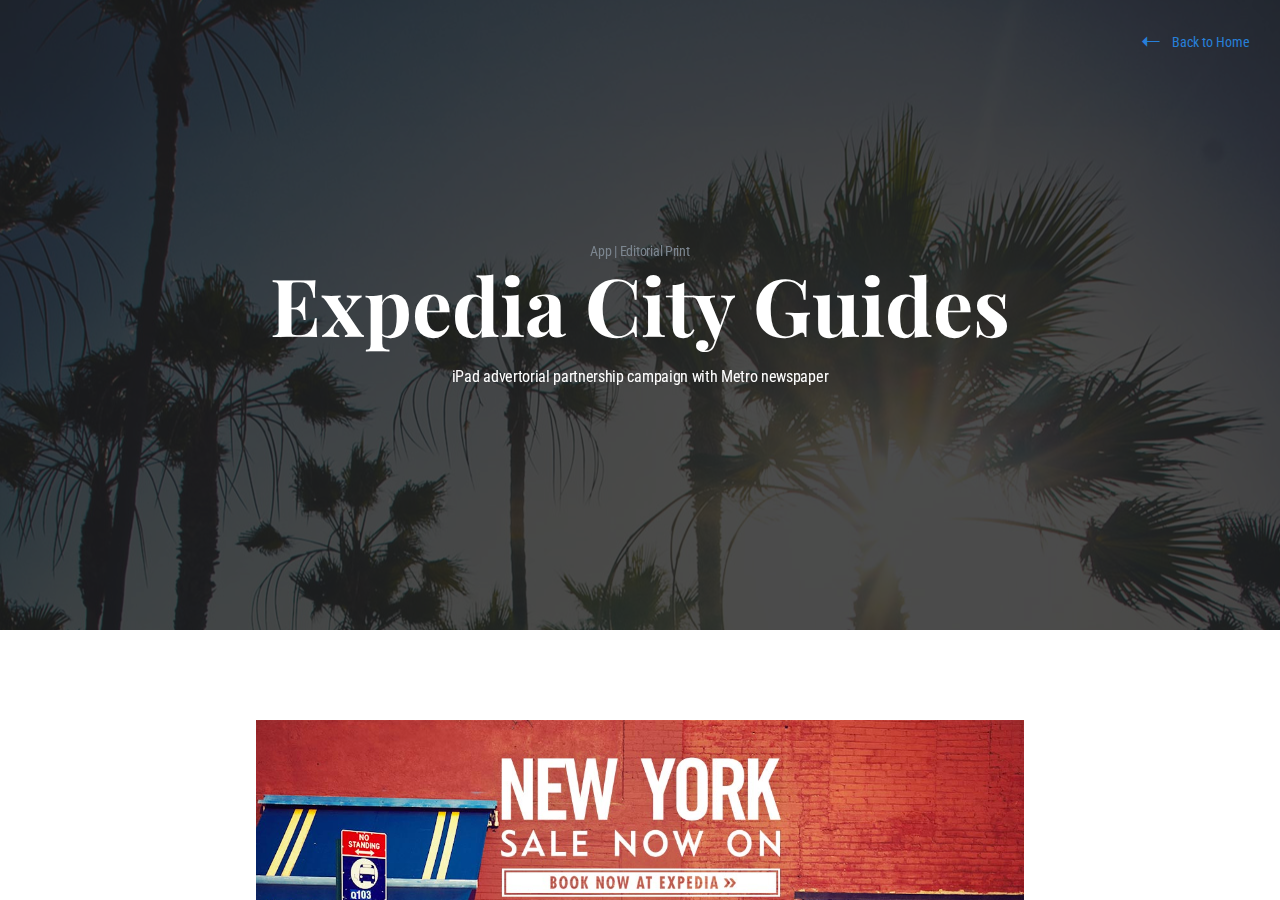
==== works/expedia.html @ 470cd323 "personal to side projects" ====
<!DOCTYPE html>

<html lang="en">
<head>
	<meta charset="UTF-8">

	<link rel="stylesheet" type="text/css" href="/style/styles.css">

	<!-- LESS compiler -->
		<link rel="stylesheet/less" type="text/css" href="/style/styles.less">
		<script src="less.js" type="text/javascript"></script>
		<script type="text/javascript">
	  		less.watch();
		</script>
		<script src="http://lesscss.googlecode.com/files/less-1.2.2.min.js"></script>
	<!-- End of LESS compiler -->

	<link rel="stylesheet" type="text/css" href="/style/animate.css">
	

	<meta name="viewport" content="width=device-width, initial-scale=1, maximum-scale=1">

	
	<!--SEO-->

		<link rel="canonical" href="www.ferranhead.com">
		<meta name="keywords" content="ferranhead, designer, digital, ferran, gimeno, portfolio, web, design, motion, cgi, 3d">
		<meta name="description" content="ferranhead is the portfolio of Ferran Gimeno, a passionate Digital Designer &amp Art Director with seven years of experience in both agency and studio.">
		<!--FACEBOOK-->
		<meta property="og:title" content="ferranhead" >
		<meta property="og:site_name" content="ferranhead">
		<meta property="og:url" content="www.ferranhead.com" >
		<meta property="og:description" content="ferranhead is the portfolio of Ferran Gimeno, a passionate Digital Designer &amp Art Director with seven years of experience in both agency and studio." >
		<meta property="og:image" content="http://payload74.cargocollective.com/1/7/250914/3780309/fgs_o.png" >
		<meta property="og:type" content="website" >
		<meta property="og:locale" content="en_UK" >
		<!--TWITTER-->
		<meta property="twitter:card" content="summary" >
		<meta property="twitter:title" content="ferranhead is the portfolio of Ferran Gimeno" >
		<meta property="twitter:description" content="ferranhead is the portfolio of Ferran Gimeno, a passionate Digital Designer &amp Art Director with seven years of experience in both agency and studio." >
		<meta property="twitter:creator" content="@ferranhead" >
		<meta property="twitter:url" content="www.ferranhead.com" >
		<meta property="twitter:image" content="http://payload74.cargocollective.com/1/7/250914/3780309/fgs_o.png" >
		<!--GOOGLE+-->
		<link rel="author" href="https://plus.google.com/u/0/109316039774237054303/about">
  		

	
	<link href='https://fonts.googleapis.com/css?family=Playfair+Display:400,400italic,700,700italic,900italic,900' rel='stylesheet' type='text/css'>
	<link href='https://fonts.googleapis.com/css?family=Roboto+Condensed:400,400italic,300italic,300,700,700italic' rel='stylesheet' type='text/css'>

	<title>Expedia | ferranhead</title>

	<!-- SCRIPTS -->
		<script src="http://code.jquery.com/jquery-1.10.1.min.js" ></script>

	<!-- PRELOADER -->
	<script>

		    if (document.readyState == 'complete') { // Wait for the page to be loaded
    			$(".loader").fadeOut("slow");
			} else {
    			$(window).load(function () {
        			$(".loader").fadeOut("slow");
    	})
	}


		</script>


		<style type="text/css">

			/* Loader background*/
			.loader {
				position: fixed;
				left: 0px;
				top: 0px;
				width: 100%;
				height: 100%;
				z-index: 999999999;
				background: black;
			}

			.table { 
				display:table; 
				width:100%; 
				height:100%; 
			}
			.cell { 
				display:table-cell; 
				vertical-align:middle; 
				text-align:center; 
				width:100%; 
				height:100%; 
			}

		</style>
		<!-- END PRELOADER -->


</head>

<body class="preload">
	<div class="main-wrapper">
		
		<!-- HERO -->
		<div class="workHero">

			<div class="hero-detail-bg-wrapper">
				<div id="hero-expedia-bg"></div>
			</div>

			<div class="heroContent-project">
				<p class="project-type-thumb-title title-animation delay1 grey-title">App | Editorial Print</p>
				<h1 class="mainHeader header-project title-animation delay2">Expedia City Guides</h1>
				<p id="main-subtitle" class="main-subtitle title-animation delay3">iPad advertorial partnership campaign with Metro&nbspnewspaper</p>
			</div>
			<a href="../index.html" class="back">Back to Home</a>
		</div>

		
		<!-- DETAIL -->
		<div class="section">
			<div class="section-wrapper detail-section">
				<div class="detail-wrapper">
					<div class="img-devices-wrapper" style="margin-top: 0;">
						<img alt="Expedia | iPad advertorial partnership campaign with Metro newspaper" src="../img/expedia-ny-top.jpg" class="image-detail img-devices">
					</div>
					<h5>Travel will never be the same</h5>
					<p class=" description p2 text-section">"Through a different lens" is a partnership with the Metro free tabloid in UK, acting as a tool for travelers to discover tips and tricks of the main cities around the globe from travel experts and restless&nbspresidents.</p>
					<p class=" description p2 text-section">The campaign promoted travel packages for the UK audience and deliver rich multimedia experiences with video, map interactivity and&nbspanimations.</p>

					<div class="img-devices-wrapper">
						<div class="grid-3col-gutter">
						  <img src="../img/expedia-01-Ibiza-iPadStills-Cover.jpg" alt="Expedia | iPad advertorial partnership campaign with Metro newspaper" class="image-grid">
						  </img>
						</div>
						<div class="grid-3col-gutter">
						  <img src="../img/expedia-02-Ibiza-iPadStills-02Contents.jpg" alt="Expedia | iPad advertorial partnership campaign with Metro newspaper" class="image-grid">
						  </img>
						</div>
						<div class="grid-3col-gutter">
						  <img src="../img/expedia-03-Ibiza-iPadStills-03Host.jpg" alt="Expedia | iPad advertorial partnership campaign with Metro newspaper" class="image-grid">
						  </img>
						</div>
						<div class="grid-3col-gutter">
						  <img src="../img/expedia-04-Ibiza-iPadStills-04Map2.jpg" alt="Expedia | iPad advertorial partnership campaign with Metro newspaper" class="image-grid">
						  </img>
						</div>
						<div class="grid-3col-gutter">
						  <img src="../img/expedia-05-Ibiza-iPadStills-04Map3.jpg" alt="Expedia | iPad advertorial partnership campaign with Metro newspaper" class="image-grid">
						  </img>
						</div>
						<div class="grid-3col-gutter">
						  <img src="../img/expedia-06-Ibiza-iPadStills-05Itinerary.jpg" alt="Expedia | iPad advertorial partnership campaign with Metro newspaper" class="image-grid">
						  </img>
						</div>
						<div class="grid-3col-gutter">
						  <img src="../img/expedia-07-Ibiza-iPadStills-05Itinerary2.jpg" alt="Expedia | iPad advertorial partnership campaign with Metro newspaper" class="image-grid">
						  </img>
						</div>
						<div class="grid-3col-gutter">
						  <img src="../img/expedia-08-Ibiza-iPadStills-06Postcards.jpg" alt="Expedia | iPad advertorial partnership campaign with Metro newspaper" class="image-grid">
						  </img>
						</div>
						<div class="grid-3col-gutter">
						  <img src="../img/expedia-09-Ibiza-iPadStills-07Ad.jpg" alt="Expedia | iPad advertorial partnership campaign with Metro newspaper" class="image-grid">
						  </img>
						</div>
					</div>

					<p class=" description p2 text-section">The campaign, after two phases, reached 12 cities and helped Expedia scope more than 500.000 impacts, 25.000 entries and increased almost 50% in bookings.</p>


					<img alt="Expedia | Website" src="../img/ferranhead-expedia-barcelona-ad.jpg" class="image-detail">
					<img alt="Expedia | Website" src="../img/ferranhead-expedia-la-ad.jpg" class="image-detail">
				</div>
			</div>

			<div class="breaker-wrapper">
				<div class="image-breaker image-breaker-expedia"></div>
			</div>

			<div class="section-wrapper detail-section">
				<div class="detail-wrapper">

					<h5>A rich experience off and online</h5>
					<p class=" description p2 text-section">The premium editorial design was expanded from digital to print. UK's Metro customers could enjoy the experience in both digital and print platforms.</p>

					<img alt="Expedia | iPad advertorial partnership campaign with Metro newspaper" src="../img/ferranhead_Expedia_DPS_Berlin.jpg" class="image-detail">

					<div class="vimeo-container">
						<iframe src="https://player.vimeo.com/video/86690201" width="1200" height="674" frameborder="0" webkitallowfullscreen mozallowfullscreen allowfullscreen></iframe>

					</div>

					<div class="team-section">
						<div class="team-wrapper">
							<h4 class="team-title">Team</h4>
							<p class="team-description">Damon Mangos, Tom Dougherty, Steve Horner, David Vale, Ferran Gimeno<br/>
							2014, 2015</p>
							<h4 class="team-title">Role</h4>
							<p class="team-description">Design, UI, Video editing, Front End CSS</p>
						</div>
					</div>
				</div>
			</div>

		</div>


		<!-- PROJECTS -->
		<div class="section">
			<div class="section-wrapper">
				<p class=" p-big section-title">&amp more. <span class="h2">Related work.</span></p>
			</div>
			<div class="thumb-wrapper">
				<div>
					<a href="savethechildren.html" class="">
						<div class="thumb image-left">
							<div class="thumb-image" id="save-the-children-thumb"></div>
							<h2 class="project-title-thumb">Save the Children<span><p class="project-type-thumb">Website</p></span></h2>
						</div>
					</a>
					<a href="iguzzini.html" class="">
						<div class="thumb image-right">
							<div class="thumb-image" id="iguzzini-thumb"></div>
							<h2 class="project-title-thumb">iGuzzini<span><p class="project-type-thumb">Web | App</p></span></h2>
						</div>
					</a>
					<a href="personal.html" class="Lscreen-works">
						<div class="thumb image-right">
							<div class="thumb-image" id="personal-thumb"></div>
							<h2 class="project-title-thumb">Side projects<span><p class="project-type-thumb">Graphic Design | Illustration | 3D</p></span></h2>
						</div>
					</a>
				</div>
			</div>
		</div>


		<!-- CONTACT -->
		<div class="section">
			<div class="section-wrapper contact-section">
				<p class=" p-big section-title">Easy. <span class="h2">Contact me.</span></p>
				<a href="mailto:hello@ferranhead.com?subject=Hi%20ferranhead%20let's%20get%20in%20touch!" target="_blank" ><h3 class=" mail-contact">hello@ferranhead.com</h3></a>
			</div>
		</div>

		<div class="section">
			<div class="section-wrapper social-section">
				<p class=" p-big section-title">Get Social. <span class="h2">My Social Networks.</span></p>
					<div class="social-wrapper">
						<a class="  social-link-home link-behance" target="_blank" href="https://www.behance.net/ferranhead">
							<h3>My Behance</h3>
						</a><!--
						--><a class=" social-link-home link-dribbble" target="_blank" href="https://dribbble.com/ferranhead">
							<h3>My Dribbble</h3>
						</a><!--
						--><a class=" social-link-home link-linkedin" target="_blank" href="https://www.linkedin.com/in/ferrangimeno">
							<h3>My LinkedIn</h3>
						</a><!--
						--><a class=" social-link-home link-pinterest" target="_blank" href="https://uk.pinterest.com/ferranhead/">
							<h3>My Pinterest</h3>
						</a>
					</div>
			</div>
		</div>



		<!-- FOOTER -->
		<footer>
			<div class="logo-footer-wrapper"><div class="logo-footer"></div></div>
			<p class="p-small">Built with love by ©ferranhead 2015</p>
		</footer>


	</div>

	<!-- PRELOADER -->
		<div class="loader">
		    <div class="table">
		        <div class="cell">
		            <img src="/img/728.gif">
		            <p>Loading...</p>
		        </div>
		    </div>
		</div>


</body>


<script src="http://cdnjs.cloudflare.com/ajax/libs/less.js/1.6.2/less.min.js"></script>
<script src="http://ajax.googleapis.com/ajax/libs/jquery/2.1.1/jquery.min.js"></script>
<script src="https://ajax.googleapis.com/ajax/libs/jquery/2.1.3/jquery.min.js"></script>


<script> /*Detect touch devices*/
	if('ontouchstart' in document) {
		document.querySelector('body').classList.add('touch');
	}
</script>

<script type="text/javascript"> /*Prevent the animations to start until the page is loaded*/
	$(window).load(function() {
  $("body").removeClass("preload");
});
</script>

</html>
---- style/styles.css ----
@charset "UTF-8";
/*IMPORTED*/
/*Styles for columns*/
/*Main general colour styles*/
/*Dark grey background*/
/*Main Font styles*/
h1 {
  font-family: 'Playfair Display', Georgia, serif;
  font-size: 45px;
  font-weight: 700;
  -webkit-font-smoothing: antialiased;
  -moz-osx-font-smoothing: grayscale;
  text-rendering: optimizeLegibility;
  margin: 0 auto;
  color: #b3b9bf;
  margin-bottom: 20px;
  margin-top: 10px;
  line-height: 1.3em;
}
@media (min-width: 400px) and (max-width: 500px) {
  h1 {
    font-size: 35px;
  }
}
@media (max-width: 399px) {
  h1 {
    font-size: 32px;
    margin-bottom: 20px;
  }
}
@media (min-width: 300px) and (max-width: 350px) {
  /*h1 { font-size: 26px; margin-bottom: 20px;}*/
}
h2 {
  font-family: 'Playfair Display', Georgia, serif;
  font-size: 32px;
  font-weight: 700;
  font-style: normal;
  line-height: 1.35em;
  -webkit-font-smoothing: antialiased;
  -moz-osx-font-smoothing: grayscale;
  text-rendering: optimizeLegibility;
  margin: 0 auto;
  color: #ffffff;
}
.h2 {
  font-family: 'Playfair Display', Georgia, serif;
  font-size: 32px;
  font-weight: 700;
  font-style: normal;
  line-height: 1.35em;
  -webkit-font-smoothing: antialiased;
  -moz-osx-font-smoothing: grayscale;
  text-rendering: optimizeLegibility;
  margin: 0 auto;
  color: #ffffff;
}
@media (min-width: 300px) and (max-width: 350px) {
  .h2 {
    font-size: 29px;
    margin-bottom: 20px;
  }
}
/*@media (max-width: 400px) {
    	.h2 { font-size: 26px;}
    }*/
h3 {
  font-family: 'Roboto Condensed', sans-serif;
  font-size: 19px;
  font-weight: 400;
  font-style: normal;
  -webkit-font-smoothing: antialiased;
  -moz-osx-font-smoothing: grayscale;
  text-rendering: optimizeLegibility;
  margin: 0 auto;
  /*color: @white;*/
}
h4 {
  font-family: 'Playfair Display', Georgia, serif;
  font-size: 21px;
  font-weight: 700;
  font-style: normal;
  line-height: 1.5em;
  -webkit-font-smoothing: antialiased;
  -moz-osx-font-smoothing: grayscale;
  text-rendering: optimizeLegibility;
  margin: 0 auto;
  color: #ffffff;
}
.h4 {
  font-family: 'Playfair Display', Georgia, serif;
  font-size: 21px;
  font-weight: 700;
  font-style: normal;
  line-height: 1.5em;
  -webkit-font-smoothing: antialiased;
  -moz-osx-font-smoothing: grayscale;
  text-rendering: optimizeLegibility;
  margin: 0 auto;
  color: #ffffff;
}
h5 {
  font-family: 'Roboto Condensed', sans-serif;
  font-size: 14px;
  font-weight: 600;
  font-style: normal;
  letter-spacing: 0.06em;
  -webkit-font-smoothing: antialiased;
  -moz-osx-font-smoothing: grayscale;
  text-rendering: optimizeLegibility;
  margin: 0 auto;
  text-transform: uppercase;
  margin-bottom: 1em;
  margin-top: 3em;
  max-width: 650px;
}
.h5 {
  font-family: 'Roboto Condensed', sans-serif;
  font-size: 14px;
  font-weight: 600;
  font-style: normal;
  letter-spacing: 0.06em;
  -webkit-font-smoothing: antialiased;
  -moz-osx-font-smoothing: grayscale;
  text-rendering: optimizeLegibility;
  margin: 0 auto;
  text-transform: uppercase;
  margin-bottom: 1em;
  margin-top: 3em;
  max-width: 650px;
}
p {
  font-family: 'Roboto Condensed', sans-serif;
  font-size: 16px;
  color: #ffffff;
  font-style: normal;
  font-weight: 400;
  -webkit-font-smoothing: antialiased;
  -moz-osx-font-smoothing: grayscale;
  text-rendering: optimizeLegibility;
  line-height: 1.4em;
  letter-spacing: -0.02em;
  margin: 0 auto;
}
/*p ~ p {
	margin-bottom: 40px; 
}

p + img {
	margin-bottom: 60px; 	
}*/
/*div ~ p {
	margin-bottom: 60px;
}*/
.p-big {
  font-family: 'Playfair Display', Georgia, serif;
  font-style: italic;
  font-size: 28px;
  line-height: 1.05em;
  /*color: @gold;*/
  color: #2780da;
}
@media (max-width: 400px) {
  .p-big {
    font-size: 32px;
  }
}
@media (min-width: 300px) and (max-width: 350px) {
  .p-big {
    font-size: 29px;
    margin-bottom: 20px;
  }
}
.title-span {
  font-family: 'Playfair Display', Georgia, serif;
  font-style: normal;
  font-weight: 700;
}
.p-small {
  font-size: 13px;
}
.p2 {
  font-size: 21px;
  line-height: 1.5em;
  max-width: 650px;
}
.bold {
  font-weight: bold;
}
/*
Animate.css - http://daneden.me/animate
Licensed under the MIT license

Copyright (c) 2013 Daniel Eden

Permission is hereby granted, free of charge, to any person obtaining a copy of this software and associated documentation files (the "Software"), to deal in the Software without restriction, including without limitation the rights to use, copy, modify, merge, publish, distribute, sublicense, and/or sell copies of the Software, and to permit persons to whom the Software is furnished to do so, subject to the following conditions:

The above copyright notice and this permission notice shall be included in all copies or substantial portions of the Software.

THE SOFTWARE IS PROVIDED "AS IS", WITHOUT WARRANTY OF ANY KIND, EXPRESS OR IMPLIED, INCLUDING BUT NOT LIMITED TO THE WARRANTIES OF MERCHANTABILITY, FITNESS FOR A PARTICULAR PURPOSE AND NONINFRINGEMENT. IN NO EVENT SHALL THE AUTHORS OR COPYRIGHT HOLDERS BE LIABLE FOR ANY CLAIM, DAMAGES OR OTHER LIABILITY, WHETHER IN AN ACTION OF CONTRACT, TORT OR OTHERWISE, ARISING FROM, OUT OF OR IN CONNECTION WITH THE SOFTWARE OR THE USE OR OTHER DEALINGS IN THE SOFTWARE.
*/
body {
  /* Addresses a small issue in webkit: http://bit.ly/NEdoDq */
  -webkit-backface-visibility: hidden;
}
.animated {
  -webkit-animation-duration: 1s;
  -moz-animation-duration: 1s;
  -o-animation-duration: 1s;
  animation-duration: 1s;
  -webkit-animation-fill-mode: both;
  -moz-animation-fill-mode: both;
  -o-animation-fill-mode: both;
  animation-fill-mode: both;
}
.animated.hinge {
  -webkit-animation-duration: 2s;
  -moz-animation-duration: 2s;
  -o-animation-duration: 2s;
  animation-duration: 2s;
}
@-webkit-keyframes flash {
  0%,
  50%,
  100% {
    opacity: 1;
  }
  25%,
  75% {
    opacity: 0;
  }
}
@-moz-keyframes flash {
  0%,
  50%,
  100% {
    opacity: 1;
  }
  25%,
  75% {
    opacity: 0;
  }
}
@-o-keyframes flash {
  0%,
  50%,
  100% {
    opacity: 1;
  }
  25%,
  75% {
    opacity: 0;
  }
}
@keyframes flash {
  0%,
  50%,
  100% {
    opacity: 1;
  }
  25%,
  75% {
    opacity: 0;
  }
}
.animated.flash {
  -webkit-animation-name: flash;
  -moz-animation-name: flash;
  -o-animation-name: flash;
  animation-name: flash;
}
@-webkit-keyframes shake {
  0%,
  100% {
    -webkit-transform: translateX(0);
  }
  10%,
  30%,
  50%,
  70%,
  90% {
    -webkit-transform: translateX(-10px);
  }
  20%,
  40%,
  60%,
  80% {
    -webkit-transform: translateX(10px);
  }
}
@-moz-keyframes shake {
  0%,
  100% {
    -moz-transform: translateX(0);
  }
  10%,
  30%,
  50%,
  70%,
  90% {
    -moz-transform: translateX(-10px);
  }
  20%,
  40%,
  60%,
  80% {
    -moz-transform: translateX(10px);
  }
}
@-o-keyframes shake {
  0%,
  100% {
    -o-transform: translateX(0);
  }
  10%,
  30%,
  50%,
  70%,
  90% {
    -o-transform: translateX(-10px);
  }
  20%,
  40%,
  60%,
  80% {
    -o-transform: translateX(10px);
  }
}
@keyframes shake {
  0%,
  100% {
    transform: translateX(0);
  }
  10%,
  30%,
  50%,
  70%,
  90% {
    transform: translateX(-10px);
  }
  20%,
  40%,
  60%,
  80% {
    transform: translateX(10px);
  }
}
.animated.shake {
  -webkit-animation-name: shake;
  -moz-animation-name: shake;
  -o-animation-name: shake;
  animation-name: shake;
}
@-webkit-keyframes bounce {
  0%,
  20%,
  50%,
  80%,
  100% {
    -webkit-transform: translateY(0);
  }
  40% {
    -webkit-transform: translateY(-30px);
  }
  60% {
    -webkit-transform: translateY(-15px);
  }
}
@-moz-keyframes bounce {
  0%,
  20%,
  50%,
  80%,
  100% {
    -moz-transform: translateY(0);
  }
  40% {
    -moz-transform: translateY(-30px);
  }
  60% {
    -moz-transform: translateY(-15px);
  }
}
@-o-keyframes bounce {
  0%,
  20%,
  50%,
  80%,
  100% {
    -o-transform: translateY(0);
  }
  40% {
    -o-transform: translateY(-30px);
  }
  60% {
    -o-transform: translateY(-15px);
  }
}
@keyframes bounce {
  0%,
  20%,
  50%,
  80%,
  100% {
    transform: translateY(0);
  }
  40% {
    transform: translateY(-30px);
  }
  60% {
    transform: translateY(-15px);
  }
}
.animated.bounce {
  -webkit-animation-name: bounce;
  -moz-animation-name: bounce;
  -o-animation-name: bounce;
  animation-name: bounce;
}
@-webkit-keyframes tada {
  0% {
    -webkit-transform: scale(1);
  }
  10%,
  20% {
    -webkit-transform: scale(0.9) rotate(-3deg);
  }
  30%,
  50%,
  70%,
  90% {
    -webkit-transform: scale(1.1) rotate(3deg);
  }
  40%,
  60%,
  80% {
    -webkit-transform: scale(1.1) rotate(-3deg);
  }
  100% {
    -webkit-transform: scale(1) rotate(0);
  }
}
@-moz-keyframes tada {
  0% {
    -moz-transform: scale(1);
  }
  10%,
  20% {
    -moz-transform: scale(0.9) rotate(-3deg);
  }
  30%,
  50%,
  70%,
  90% {
    -moz-transform: scale(1.1) rotate(3deg);
  }
  40%,
  60%,
  80% {
    -moz-transform: scale(1.1) rotate(-3deg);
  }
  100% {
    -moz-transform: scale(1) rotate(0);
  }
}
@-o-keyframes tada {
  0% {
    -o-transform: scale(1);
  }
  10%,
  20% {
    -o-transform: scale(0.9) rotate(-3deg);
  }
  30%,
  50%,
  70%,
  90% {
    -o-transform: scale(1.1) rotate(3deg);
  }
  40%,
  60%,
  80% {
    -o-transform: scale(1.1) rotate(-3deg);
  }
  100% {
    -o-transform: scale(1) rotate(0);
  }
}
@keyframes tada {
  0% {
    transform: scale(1);
  }
  10%,
  20% {
    transform: scale(0.9) rotate(-3deg);
  }
  30%,
  50%,
  70%,
  90% {
    transform: scale(1.1) rotate(3deg);
  }
  40%,
  60%,
  80% {
    transform: scale(1.1) rotate(-3deg);
  }
  100% {
    transform: scale(1) rotate(0);
  }
}
.animated.tada {
  -webkit-animation-name: tada;
  -moz-animation-name: tada;
  -o-animation-name: tada;
  animation-name: tada;
}
@-webkit-keyframes swing {
  20%,
  40%,
  60%,
  80%,
  100% {
    -webkit-transform-origin: top center;
  }
  20% {
    -webkit-transform: rotate(15deg);
  }
  40% {
    -webkit-transform: rotate(-10deg);
  }
  60% {
    -webkit-transform: rotate(5deg);
  }
  80% {
    -webkit-transform: rotate(-5deg);
  }
  100% {
    -webkit-transform: rotate(0deg);
  }
}
@-moz-keyframes swing {
  20% {
    -moz-transform: rotate(15deg);
  }
  40% {
    -moz-transform: rotate(-10deg);
  }
  60% {
    -moz-transform: rotate(5deg);
  }
  80% {
    -moz-transform: rotate(-5deg);
  }
  100% {
    -moz-transform: rotate(0deg);
  }
}
@-o-keyframes swing {
  20% {
    -o-transform: rotate(15deg);
  }
  40% {
    -o-transform: rotate(-10deg);
  }
  60% {
    -o-transform: rotate(5deg);
  }
  80% {
    -o-transform: rotate(-5deg);
  }
  100% {
    -o-transform: rotate(0deg);
  }
}
@keyframes swing {
  20% {
    transform: rotate(15deg);
  }
  40% {
    transform: rotate(-10deg);
  }
  60% {
    transform: rotate(5deg);
  }
  80% {
    transform: rotate(-5deg);
  }
  100% {
    transform: rotate(0deg);
  }
}
.animated.swing {
  -webkit-transform-origin: top center;
  -moz-transform-origin: top center;
  -o-transform-origin: top center;
  transform-origin: top center;
  -webkit-animation-name: swing;
  -moz-animation-name: swing;
  -o-animation-name: swing;
  animation-name: swing;
}
/* originally authored by Nick Pettit - https://github.com/nickpettit/glide */
@-webkit-keyframes wobble {
  0% {
    -webkit-transform: translateX(0%);
  }
  15% {
    -webkit-transform: translateX(-25%) rotate(-5deg);
  }
  30% {
    -webkit-transform: translateX(20%) rotate(3deg);
  }
  45% {
    -webkit-transform: translateX(-15%) rotate(-3deg);
  }
  60% {
    -webkit-transform: translateX(10%) rotate(2deg);
  }
  75% {
    -webkit-transform: translateX(-5%) rotate(-1deg);
  }
  100% {
    -webkit-transform: translateX(0%);
  }
}
@-moz-keyframes wobble {
  0% {
    -moz-transform: translateX(0%);
  }
  15% {
    -moz-transform: translateX(-25%) rotate(-5deg);
  }
  30% {
    -moz-transform: translateX(20%) rotate(3deg);
  }
  45% {
    -moz-transform: translateX(-15%) rotate(-3deg);
  }
  60% {
    -moz-transform: translateX(10%) rotate(2deg);
  }
  75% {
    -moz-transform: translateX(-5%) rotate(-1deg);
  }
  100% {
    -moz-transform: translateX(0%);
  }
}
@-o-keyframes wobble {
  0% {
    -o-transform: translateX(0%);
  }
  15% {
    -o-transform: translateX(-25%) rotate(-5deg);
  }
  30% {
    -o-transform: translateX(20%) rotate(3deg);
  }
  45% {
    -o-transform: translateX(-15%) rotate(-3deg);
  }
  60% {
    -o-transform: translateX(10%) rotate(2deg);
  }
  75% {
    -o-transform: translateX(-5%) rotate(-1deg);
  }
  100% {
    -o-transform: translateX(0%);
  }
}
@keyframes wobble {
  0% {
    transform: translateX(0%);
  }
  15% {
    transform: translateX(-25%) rotate(-5deg);
  }
  30% {
    transform: translateX(20%) rotate(3deg);
  }
  45% {
    transform: translateX(-15%) rotate(-3deg);
  }
  60% {
    transform: translateX(10%) rotate(2deg);
  }
  75% {
    transform: translateX(-5%) rotate(-1deg);
  }
  100% {
    transform: translateX(0%);
  }
}
.animated.wobble {
  -webkit-animation-name: wobble;
  -moz-animation-name: wobble;
  -o-animation-name: wobble;
  animation-name: wobble;
}
/* originally authored by Nick Pettit - https://github.com/nickpettit/glide */
@-webkit-keyframes pulse {
  0% {
    -webkit-transform: scale(1);
  }
  50% {
    -webkit-transform: scale(1.1);
  }
  100% {
    -webkit-transform: scale(1);
  }
}
@-moz-keyframes pulse {
  0% {
    -moz-transform: scale(1);
  }
  50% {
    -moz-transform: scale(1.1);
  }
  100% {
    -moz-transform: scale(1);
  }
}
@-o-keyframes pulse {
  0% {
    -o-transform: scale(1);
  }
  50% {
    -o-transform: scale(1.1);
  }
  100% {
    -o-transform: scale(1);
  }
}
@keyframes pulse {
  0% {
    transform: scale(1);
  }
  50% {
    transform: scale(1.1);
  }
  100% {
    transform: scale(1);
  }
}
.animated.pulse {
  -webkit-animation-name: pulse;
  -moz-animation-name: pulse;
  -o-animation-name: pulse;
  animation-name: pulse;
}
@-webkit-keyframes flip {
  0% {
    -webkit-transform: perspective(400px) translateZ(0) rotateY(0) scale(1);
    -webkit-animation-timing-function: ease-out;
  }
  40% {
    -webkit-transform: perspective(400px) translateZ(150px) rotateY(170deg) scale(1);
    -webkit-animation-timing-function: ease-out;
  }
  50% {
    -webkit-transform: perspective(400px) translateZ(150px) rotateY(190deg) scale(1);
    -webkit-animation-timing-function: ease-in;
  }
  80% {
    -webkit-transform: perspective(400px) translateZ(0) rotateY(360deg) scale(0.95);
    -webkit-animation-timing-function: ease-in;
  }
  100% {
    -webkit-transform: perspective(400px) translateZ(0) rotateY(360deg) scale(1);
    -webkit-animation-timing-function: ease-in;
  }
}
@-moz-keyframes flip {
  0% {
    -moz-transform: perspective(400px) translateZ(0) rotateY(0) scale(1);
    -moz-animation-timing-function: ease-out;
  }
  40% {
    -moz-transform: perspective(400px) translateZ(150px) rotateY(170deg) scale(1);
    -moz-animation-timing-function: ease-out;
  }
  50% {
    -moz-transform: perspective(400px) translateZ(150px) rotateY(190deg) scale(1);
    -moz-animation-timing-function: ease-in;
  }
  80% {
    -moz-transform: perspective(400px) translateZ(0) rotateY(360deg) scale(0.95);
    -moz-animation-timing-function: ease-in;
  }
  100% {
    -moz-transform: perspective(400px) translateZ(0) rotateY(360deg) scale(1);
    -moz-animation-timing-function: ease-in;
  }
}
@-o-keyframes flip {
  0% {
    -o-transform: perspective(400px) translateZ(0) rotateY(0) scale(1);
    -o-animation-timing-function: ease-out;
  }
  40% {
    -o-transform: perspective(400px) translateZ(150px) rotateY(170deg) scale(1);
    -o-animation-timing-function: ease-out;
  }
  50% {
    -o-transform: perspective(400px) translateZ(150px) rotateY(190deg) scale(1);
    -o-animation-timing-function: ease-in;
  }
  80% {
    -o-transform: perspective(400px) translateZ(0) rotateY(360deg) scale(0.95);
    -o-animation-timing-function: ease-in;
  }
  100% {
    -o-transform: perspective(400px) translateZ(0) rotateY(360deg) scale(1);
    -o-animation-timing-function: ease-in;
  }
}
@keyframes flip {
  0% {
    transform: perspective(400px) translateZ(0) rotateY(0) scale(1);
    animation-timing-function: ease-out;
  }
  40% {
    transform: perspective(400px) translateZ(150px) rotateY(170deg) scale(1);
    animation-timing-function: ease-out;
  }
  50% {
    transform: perspective(400px) translateZ(150px) rotateY(190deg) scale(1);
    animation-timing-function: ease-in;
  }
  80% {
    transform: perspective(400px) translateZ(0) rotateY(360deg) scale(0.95);
    animation-timing-function: ease-in;
  }
  100% {
    transform: perspective(400px) translateZ(0) rotateY(360deg) scale(1);
    animation-timing-function: ease-in;
  }
}
.animated.flip {
  -webkit-backface-visibility: visible !important;
  -webkit-animation-name: flip;
  -moz-backface-visibility: visible !important;
  -moz-animation-name: flip;
  -o-backface-visibility: visible !important;
  -o-animation-name: flip;
  backface-visibility: visible !important;
  animation-name: flip;
}
@-webkit-keyframes flipInX {
  0% {
    -webkit-transform: perspective(400px) rotateX(90deg);
    opacity: 0;
  }
  40% {
    -webkit-transform: perspective(400px) rotateX(-10deg);
  }
  70% {
    -webkit-transform: perspective(400px) rotateX(10deg);
  }
  100% {
    -webkit-transform: perspective(400px) rotateX(0deg);
    opacity: 1;
  }
}
@-moz-keyframes flipInX {
  0% {
    -moz-transform: perspective(400px) rotateX(90deg);
    opacity: 0;
  }
  40% {
    -moz-transform: perspective(400px) rotateX(-10deg);
  }
  70% {
    -moz-transform: perspective(400px) rotateX(10deg);
  }
  100% {
    -moz-transform: perspective(400px) rotateX(0deg);
    opacity: 1;
  }
}
@-o-keyframes flipInX {
  0% {
    -o-transform: perspective(400px) rotateX(90deg);
    opacity: 0;
  }
  40% {
    -o-transform: perspective(400px) rotateX(-10deg);
  }
  70% {
    -o-transform: perspective(400px) rotateX(10deg);
  }
  100% {
    -o-transform: perspective(400px) rotateX(0deg);
    opacity: 1;
  }
}
@keyframes flipInX {
  0% {
    transform: perspective(400px) rotateX(90deg);
    opacity: 0;
  }
  40% {
    transform: perspective(400px) rotateX(-10deg);
  }
  70% {
    transform: perspective(400px) rotateX(10deg);
  }
  100% {
    transform: perspective(400px) rotateX(0deg);
    opacity: 1;
  }
}
.animated.flipInX {
  -webkit-backface-visibility: visible !important;
  -webkit-animation-name: flipInX;
  -moz-backface-visibility: visible !important;
  -moz-animation-name: flipInX;
  -o-backface-visibility: visible !important;
  -o-animation-name: flipInX;
  backface-visibility: visible !important;
  animation-name: flipInX;
}
@-webkit-keyframes flipOutX {
  0% {
    -webkit-transform: perspective(400px) rotateX(0deg);
    opacity: 1;
  }
  100% {
    -webkit-transform: perspective(400px) rotateX(90deg);
    opacity: 0;
  }
}
@-moz-keyframes flipOutX {
  0% {
    -moz-transform: perspective(400px) rotateX(0deg);
    opacity: 1;
  }
  100% {
    -moz-transform: perspective(400px) rotateX(90deg);
    opacity: 0;
  }
}
@-o-keyframes flipOutX {
  0% {
    -o-transform: perspective(400px) rotateX(0deg);
    opacity: 1;
  }
  100% {
    -o-transform: perspective(400px) rotateX(90deg);
    opacity: 0;
  }
}
@keyframes flipOutX {
  0% {
    transform: perspective(400px) rotateX(0deg);
    opacity: 1;
  }
  100% {
    transform: perspective(400px) rotateX(90deg);
    opacity: 0;
  }
}
.animated.flipOutX {
  -webkit-animation-name: flipOutX;
  -webkit-backface-visibility: visible !important;
  -moz-animation-name: flipOutX;
  -moz-backface-visibility: visible !important;
  -o-animation-name: flipOutX;
  -o-backface-visibility: visible !important;
  animation-name: flipOutX;
  backface-visibility: visible !important;
}
@-webkit-keyframes flipInY {
  0% {
    -webkit-transform: perspective(400px) rotateY(90deg);
    opacity: 0;
  }
  40% {
    -webkit-transform: perspective(400px) rotateY(-10deg);
  }
  70% {
    -webkit-transform: perspective(400px) rotateY(10deg);
  }
  100% {
    -webkit-transform: perspective(400px) rotateY(0deg);
    opacity: 1;
  }
}
@-moz-keyframes flipInY {
  0% {
    -moz-transform: perspective(400px) rotateY(90deg);
    opacity: 0;
  }
  40% {
    -moz-transform: perspective(400px) rotateY(-10deg);
  }
  70% {
    -moz-transform: perspective(400px) rotateY(10deg);
  }
  100% {
    -moz-transform: perspective(400px) rotateY(0deg);
    opacity: 1;
  }
}
@-o-keyframes flipInY {
  0% {
    -o-transform: perspective(400px) rotateY(90deg);
    opacity: 0;
  }
  40% {
    -o-transform: perspective(400px) rotateY(-10deg);
  }
  70% {
    -o-transform: perspective(400px) rotateY(10deg);
  }
  100% {
    -o-transform: perspective(400px) rotateY(0deg);
    opacity: 1;
  }
}
@keyframes flipInY {
  0% {
    transform: perspective(400px) rotateY(90deg);
    opacity: 0;
  }
  40% {
    transform: perspective(400px) rotateY(-10deg);
  }
  70% {
    transform: perspective(400px) rotateY(10deg);
  }
  100% {
    transform: perspective(400px) rotateY(0deg);
    opacity: 1;
  }
}
.animated.flipInY {
  -webkit-backface-visibility: visible !important;
  -webkit-animation-name: flipInY;
  -moz-backface-visibility: visible !important;
  -moz-animation-name: flipInY;
  -o-backface-visibility: visible !important;
  -o-animation-name: flipInY;
  backface-visibility: visible !important;
  animation-name: flipInY;
}
@-webkit-keyframes flipOutY {
  0% {
    -webkit-transform: perspective(400px) rotateY(0deg);
    opacity: 1;
  }
  100% {
    -webkit-transform: perspective(400px) rotateY(90deg);
    opacity: 0;
  }
}
@-moz-keyframes flipOutY {
  0% {
    -moz-transform: perspective(400px) rotateY(0deg);
    opacity: 1;
  }
  100% {
    -moz-transform: perspective(400px) rotateY(90deg);
    opacity: 0;
  }
}
@-o-keyframes flipOutY {
  0% {
    -o-transform: perspective(400px) rotateY(0deg);
    opacity: 1;
  }
  100% {
    -o-transform: perspective(400px) rotateY(90deg);
    opacity: 0;
  }
}
@keyframes flipOutY {
  0% {
    transform: perspective(400px) rotateY(0deg);
    opacity: 1;
  }
  100% {
    transform: perspective(400px) rotateY(90deg);
    opacity: 0;
  }
}
.animated.flipOutY {
  -webkit-backface-visibility: visible !important;
  -webkit-animation-name: flipOutY;
  -moz-backface-visibility: visible !important;
  -moz-animation-name: flipOutY;
  -o-backface-visibility: visible !important;
  -o-animation-name: flipOutY;
  backface-visibility: visible !important;
  animation-name: flipOutY;
}
@-webkit-keyframes fadeIn {
  0% {
    opacity: 0;
  }
  100% {
    opacity: 1;
  }
}
@-moz-keyframes fadeIn {
  0% {
    opacity: 0;
  }
  100% {
    opacity: 1;
  }
}
@-o-keyframes fadeIn {
  0% {
    opacity: 0;
  }
  100% {
    opacity: 1;
  }
}
@keyframes fadeIn {
  0% {
    opacity: 0;
  }
  100% {
    opacity: 1;
  }
}
.animated.fadeIn {
  -webkit-animation-name: fadeIn;
  -moz-animation-name: fadeIn;
  -o-animation-name: fadeIn;
  animation-name: fadeIn;
}
@-webkit-keyframes fadeInUp {
  0% {
    opacity: 0;
    -webkit-transform: translateY(40px);
  }
  100% {
    opacity: 1;
    -webkit-transform: translateY(0);
  }
}
@-moz-keyframes fadeInUp {
  0% {
    opacity: 0;
    -moz-transform: translateY(40px);
  }
  100% {
    opacity: 1;
    -moz-transform: translateY(0);
  }
}
@-o-keyframes fadeInUp {
  0% {
    opacity: 0;
    -o-transform: translateY(40px);
  }
  100% {
    opacity: 1;
    -o-transform: translateY(0);
  }
}
@keyframes fadeInUp {
  0% {
    opacity: 0;
    transform: translateY(40px);
  }
  100% {
    opacity: 1;
    transform: translateY(0);
  }
}
.animated.fadeInUp {
  -webkit-animation-name: fadeInUp;
  -moz-animation-name: fadeInUp;
  -o-animation-name: fadeInUp;
  animation-name: fadeInUp;
}
@-webkit-keyframes fadeInDown {
  0% {
    opacity: 0;
    -webkit-transform: translateY(-20px);
  }
  100% {
    opacity: 1;
    -webkit-transform: translateY(0);
  }
}
@-moz-keyframes fadeInDown {
  0% {
    opacity: 0;
    -moz-transform: translateY(-20px);
  }
  100% {
    opacity: 1;
    -moz-transform: translateY(0);
  }
}
@-o-keyframes fadeInDown {
  0% {
    opacity: 0;
    -o-transform: translateY(-20px);
  }
  100% {
    opacity: 1;
    -o-transform: translateY(0);
  }
}
@keyframes fadeInDown {
  0% {
    opacity: 0;
    transform: translateY(-20px);
  }
  100% {
    opacity: 1;
    transform: translateY(0);
  }
}
.animated.fadeInDown {
  -webkit-animation-name: fadeInDown;
  -moz-animation-name: fadeInDown;
  -o-animation-name: fadeInDown;
  animation-name: fadeInDown;
}
@-webkit-keyframes fadeInLeft {
  0% {
    opacity: 0;
    -webkit-transform: translateX(-20px);
  }
  100% {
    opacity: 1;
    -webkit-transform: translateX(0);
  }
}
@-moz-keyframes fadeInLeft {
  0% {
    opacity: 0;
    -moz-transform: translateX(-20px);
  }
  100% {
    opacity: 1;
    -moz-transform: translateX(0);
  }
}
@-o-keyframes fadeInLeft {
  0% {
    opacity: 0;
    -o-transform: translateX(-20px);
  }
  100% {
    opacity: 1;
    -o-transform: translateX(0);
  }
}
@keyframes fadeInLeft {
  0% {
    opacity: 0;
    transform: translateX(-20px);
  }
  100% {
    opacity: 1;
    transform: translateX(0);
  }
}
.animated.fadeInLeft {
  -webkit-animation-name: fadeInLeft;
  -moz-animation-name: fadeInLeft;
  -o-animation-name: fadeInLeft;
  animation-name: fadeInLeft;
}
@-webkit-keyframes fadeInRight {
  0% {
    opacity: 0;
    -webkit-transform: translateX(20px);
  }
  100% {
    opacity: 1;
    -webkit-transform: translateX(0);
  }
}
@-moz-keyframes fadeInRight {
  0% {
    opacity: 0;
    -moz-transform: translateX(20px);
  }
  100% {
    opacity: 1;
    -moz-transform: translateX(0);
  }
}
@-o-keyframes fadeInRight {
  0% {
    opacity: 0;
    -o-transform: translateX(20px);
  }
  100% {
    opacity: 1;
    -o-transform: translateX(0);
  }
}
@keyframes fadeInRight {
  0% {
    opacity: 0;
    transform: translateX(20px);
  }
  100% {
    opacity: 1;
    transform: translateX(0);
  }
}
.animated.fadeInRight {
  -webkit-animation-name: fadeInRight;
  -moz-animation-name: fadeInRight;
  -o-animation-name: fadeInRight;
  animation-name: fadeInRight;
}
@-webkit-keyframes fadeInUpBig {
  0% {
    opacity: 0;
    -webkit-transform: translateY(2000px);
  }
  100% {
    opacity: 1;
    -webkit-transform: translateY(0);
  }
}
@-moz-keyframes fadeInUpBig {
  0% {
    opacity: 0;
    -moz-transform: translateY(2000px);
  }
  100% {
    opacity: 1;
    -moz-transform: translateY(0);
  }
}
@-o-keyframes fadeInUpBig {
  0% {
    opacity: 0;
    -o-transform: translateY(2000px);
  }
  100% {
    opacity: 1;
    -o-transform: translateY(0);
  }
}
@keyframes fadeInUpBig {
  0% {
    opacity: 0;
    transform: translateY(2000px);
  }
  100% {
    opacity: 1;
    transform: translateY(0);
  }
}
.animated.fadeInUpBig {
  -webkit-animation-name: fadeInUpBig;
  -moz-animation-name: fadeInUpBig;
  -o-animation-name: fadeInUpBig;
  animation-name: fadeInUpBig;
}
@-webkit-keyframes fadeInDownBig {
  0% {
    opacity: 0;
    -webkit-transform: translateY(-2000px);
  }
  100% {
    opacity: 1;
    -webkit-transform: translateY(0);
  }
}
@-moz-keyframes fadeInDownBig {
  0% {
    opacity: 0;
    -moz-transform: translateY(-2000px);
  }
  100% {
    opacity: 1;
    -moz-transform: translateY(0);
  }
}
@-o-keyframes fadeInDownBig {
  0% {
    opacity: 0;
    -o-transform: translateY(-2000px);
  }
  100% {
    opacity: 1;
    -o-transform: translateY(0);
  }
}
@keyframes fadeInDownBig {
  0% {
    opacity: 0;
    transform: translateY(-2000px);
  }
  100% {
    opacity: 1;
    transform: translateY(0);
  }
}
.animated.fadeInDownBig {
  -webkit-animation-name: fadeInDownBig;
  -moz-animation-name: fadeInDownBig;
  -o-animation-name: fadeInDownBig;
  animation-name: fadeInDownBig;
}
@-webkit-keyframes fadeInLeftBig {
  0% {
    opacity: 0;
    -webkit-transform: translateX(-2000px);
  }
  100% {
    opacity: 1;
    -webkit-transform: translateX(0);
  }
}
@-moz-keyframes fadeInLeftBig {
  0% {
    opacity: 0;
    -moz-transform: translateX(-2000px);
  }
  100% {
    opacity: 1;
    -moz-transform: translateX(0);
  }
}
@-o-keyframes fadeInLeftBig {
  0% {
    opacity: 0;
    -o-transform: translateX(-2000px);
  }
  100% {
    opacity: 1;
    -o-transform: translateX(0);
  }
}
@keyframes fadeInLeftBig {
  0% {
    opacity: 0;
    transform: translateX(-2000px);
  }
  100% {
    opacity: 1;
    transform: translateX(0);
  }
}
.animated.fadeInLeftBig {
  -webkit-animation-name: fadeInLeftBig;
  -moz-animation-name: fadeInLeftBig;
  -o-animation-name: fadeInLeftBig;
  animation-name: fadeInLeftBig;
}
@-webkit-keyframes fadeInRightBig {
  0% {
    opacity: 0;
    -webkit-transform: translateX(2000px);
  }
  100% {
    opacity: 1;
    -webkit-transform: translateX(0);
  }
}
@-moz-keyframes fadeInRightBig {
  0% {
    opacity: 0;
    -moz-transform: translateX(2000px);
  }
  100% {
    opacity: 1;
    -moz-transform: translateX(0);
  }
}
@-o-keyframes fadeInRightBig {
  0% {
    opacity: 0;
    -o-transform: translateX(2000px);
  }
  100% {
    opacity: 1;
    -o-transform: translateX(0);
  }
}
@keyframes fadeInRightBig {
  0% {
    opacity: 0;
    transform: translateX(2000px);
  }
  100% {
    opacity: 1;
    transform: translateX(0);
  }
}
.animated.fadeInRightBig {
  -webkit-animation-name: fadeInRightBig;
  -moz-animation-name: fadeInRightBig;
  -o-animation-name: fadeInRightBig;
  animation-name: fadeInRightBig;
}
@-webkit-keyframes fadeOut {
  0% {
    opacity: 1;
  }
  100% {
    opacity: 0;
  }
}
@-moz-keyframes fadeOut {
  0% {
    opacity: 1;
  }
  100% {
    opacity: 0;
  }
}
@-o-keyframes fadeOut {
  0% {
    opacity: 1;
  }
  100% {
    opacity: 0;
  }
}
@keyframes fadeOut {
  0% {
    opacity: 1;
  }
  100% {
    opacity: 0;
  }
}
.animated.fadeOut {
  -webkit-animation-name: fadeOut;
  -moz-animation-name: fadeOut;
  -o-animation-name: fadeOut;
  animation-name: fadeOut;
}
@-webkit-keyframes fadeOutUp {
  0% {
    opacity: 1;
    -webkit-transform: translateY(0);
  }
  100% {
    opacity: 0;
    -webkit-transform: translateY(-20px);
  }
}
@-moz-keyframes fadeOutUp {
  0% {
    opacity: 1;
    -moz-transform: translateY(0);
  }
  100% {
    opacity: 0;
    -moz-transform: translateY(-20px);
  }
}
@-o-keyframes fadeOutUp {
  0% {
    opacity: 1;
    -o-transform: translateY(0);
  }
  100% {
    opacity: 0;
    -o-transform: translateY(-20px);
  }
}
@keyframes fadeOutUp {
  0% {
    opacity: 1;
    transform: translateY(0);
  }
  100% {
    opacity: 0;
    transform: translateY(-20px);
  }
}
.animated.fadeOutUp {
  -webkit-animation-name: fadeOutUp;
  -moz-animation-name: fadeOutUp;
  -o-animation-name: fadeOutUp;
  animation-name: fadeOutUp;
}
@-webkit-keyframes fadeOutDown {
  0% {
    opacity: 1;
    -webkit-transform: translateY(0);
  }
  100% {
    opacity: 0;
    -webkit-transform: translateY(20px);
  }
}
@-moz-keyframes fadeOutDown {
  0% {
    opacity: 1;
    -moz-transform: translateY(0);
  }
  100% {
    opacity: 0;
    -moz-transform: translateY(20px);
  }
}
@-o-keyframes fadeOutDown {
  0% {
    opacity: 1;
    -o-transform: translateY(0);
  }
  100% {
    opacity: 0;
    -o-transform: translateY(20px);
  }
}
@keyframes fadeOutDown {
  0% {
    opacity: 1;
    transform: translateY(0);
  }
  100% {
    opacity: 0;
    transform: translateY(20px);
  }
}
.animated.fadeOutDown {
  -webkit-animation-name: fadeOutDown;
  -moz-animation-name: fadeOutDown;
  -o-animation-name: fadeOutDown;
  animation-name: fadeOutDown;
}
@-webkit-keyframes fadeOutLeft {
  0% {
    opacity: 1;
    -webkit-transform: translateX(0);
  }
  100% {
    opacity: 0;
    -webkit-transform: translateX(-20px);
  }
}
@-moz-keyframes fadeOutLeft {
  0% {
    opacity: 1;
    -moz-transform: translateX(0);
  }
  100% {
    opacity: 0;
    -moz-transform: translateX(-20px);
  }
}
@-o-keyframes fadeOutLeft {
  0% {
    opacity: 1;
    -o-transform: translateX(0);
  }
  100% {
    opacity: 0;
    -o-transform: translateX(-20px);
  }
}
@keyframes fadeOutLeft {
  0% {
    opacity: 1;
    transform: translateX(0);
  }
  100% {
    opacity: 0;
    transform: translateX(-20px);
  }
}
.animated.fadeOutLeft {
  -webkit-animation-name: fadeOutLeft;
  -moz-animation-name: fadeOutLeft;
  -o-animation-name: fadeOutLeft;
  animation-name: fadeOutLeft;
}
@-webkit-keyframes fadeOutRight {
  0% {
    opacity: 1;
    -webkit-transform: translateX(0);
  }
  100% {
    opacity: 0;
    -webkit-transform: translateX(20px);
  }
}
@-moz-keyframes fadeOutRight {
  0% {
    opacity: 1;
    -moz-transform: translateX(0);
  }
  100% {
    opacity: 0;
    -moz-transform: translateX(20px);
  }
}
@-o-keyframes fadeOutRight {
  0% {
    opacity: 1;
    -o-transform: translateX(0);
  }
  100% {
    opacity: 0;
    -o-transform: translateX(20px);
  }
}
@keyframes fadeOutRight {
  0% {
    opacity: 1;
    transform: translateX(0);
  }
  100% {
    opacity: 0;
    transform: translateX(20px);
  }
}
.animated.fadeOutRight {
  -webkit-animation-name: fadeOutRight;
  -moz-animation-name: fadeOutRight;
  -o-animation-name: fadeOutRight;
  animation-name: fadeOutRight;
}
@-webkit-keyframes fadeOutUpBig {
  0% {
    opacity: 1;
    -webkit-transform: translateY(0);
  }
  100% {
    opacity: 0;
    -webkit-transform: translateY(-2000px);
  }
}
@-moz-keyframes fadeOutUpBig {
  0% {
    opacity: 1;
    -moz-transform: translateY(0);
  }
  100% {
    opacity: 0;
    -moz-transform: translateY(-2000px);
  }
}
@-o-keyframes fadeOutUpBig {
  0% {
    opacity: 1;
    -o-transform: translateY(0);
  }
  100% {
    opacity: 0;
    -o-transform: translateY(-2000px);
  }
}
@keyframes fadeOutUpBig {
  0% {
    opacity: 1;
    transform: translateY(0);
  }
  100% {
    opacity: 0;
    transform: translateY(-2000px);
  }
}
.animated.fadeOutUpBig {
  -webkit-animation-name: fadeOutUpBig;
  -moz-animation-name: fadeOutUpBig;
  -o-animation-name: fadeOutUpBig;
  animation-name: fadeOutUpBig;
}
@-webkit-keyframes fadeOutDownBig {
  0% {
    opacity: 1;
    -webkit-transform: translateY(0);
  }
  100% {
    opacity: 0;
    -webkit-transform: translateY(2000px);
  }
}
@-moz-keyframes fadeOutDownBig {
  0% {
    opacity: 1;
    -moz-transform: translateY(0);
  }
  100% {
    opacity: 0;
    -moz-transform: translateY(2000px);
  }
}
@-o-keyframes fadeOutDownBig {
  0% {
    opacity: 1;
    -o-transform: translateY(0);
  }
  100% {
    opacity: 0;
    -o-transform: translateY(2000px);
  }
}
@keyframes fadeOutDownBig {
  0% {
    opacity: 1;
    transform: translateY(0);
  }
  100% {
    opacity: 0;
    transform: translateY(2000px);
  }
}
.animated.fadeOutDownBig {
  -webkit-animation-name: fadeOutDownBig;
  -moz-animation-name: fadeOutDownBig;
  -o-animation-name: fadeOutDownBig;
  animation-name: fadeOutDownBig;
}
@-webkit-keyframes fadeOutLeftBig {
  0% {
    opacity: 1;
    -webkit-transform: translateX(0);
  }
  100% {
    opacity: 0;
    -webkit-transform: translateX(-2000px);
  }
}
@-moz-keyframes fadeOutLeftBig {
  0% {
    opacity: 1;
    -moz-transform: translateX(0);
  }
  100% {
    opacity: 0;
    -moz-transform: translateX(-2000px);
  }
}
@-o-keyframes fadeOutLeftBig {
  0% {
    opacity: 1;
    -o-transform: translateX(0);
  }
  100% {
    opacity: 0;
    -o-transform: translateX(-2000px);
  }
}
@keyframes fadeOutLeftBig {
  0% {
    opacity: 1;
    transform: translateX(0);
  }
  100% {
    opacity: 0;
    transform: translateX(-2000px);
  }
}
.animated.fadeOutLeftBig {
  -webkit-animation-name: fadeOutLeftBig;
  -moz-animation-name: fadeOutLeftBig;
  -o-animation-name: fadeOutLeftBig;
  animation-name: fadeOutLeftBig;
}
@-webkit-keyframes fadeOutRightBig {
  0% {
    opacity: 1;
    -webkit-transform: translateX(0);
  }
  100% {
    opacity: 0;
    -webkit-transform: translateX(2000px);
  }
}
@-moz-keyframes fadeOutRightBig {
  0% {
    opacity: 1;
    -moz-transform: translateX(0);
  }
  100% {
    opacity: 0;
    -moz-transform: translateX(2000px);
  }
}
@-o-keyframes fadeOutRightBig {
  0% {
    opacity: 1;
    -o-transform: translateX(0);
  }
  100% {
    opacity: 0;
    -o-transform: translateX(2000px);
  }
}
@keyframes fadeOutRightBig {
  0% {
    opacity: 1;
    transform: translateX(0);
  }
  100% {
    opacity: 0;
    transform: translateX(2000px);
  }
}
.animated.fadeOutRightBig {
  -webkit-animation-name: fadeOutRightBig;
  -moz-animation-name: fadeOutRightBig;
  -o-animation-name: fadeOutRightBig;
  animation-name: fadeOutRightBig;
}
@-webkit-keyframes bounceIn {
  0% {
    opacity: 0;
    -webkit-transform: scale(0.3);
  }
  50% {
    opacity: 1;
    -webkit-transform: scale(1.05);
  }
  70% {
    -webkit-transform: scale(0.9);
  }
  100% {
    -webkit-transform: scale(1);
  }
}
@-moz-keyframes bounceIn {
  0% {
    opacity: 0;
    -moz-transform: scale(0.3);
  }
  50% {
    opacity: 1;
    -moz-transform: scale(1.05);
  }
  70% {
    -moz-transform: scale(0.9);
  }
  100% {
    -moz-transform: scale(1);
  }
}
@-o-keyframes bounceIn {
  0% {
    opacity: 0;
    -o-transform: scale(0.3);
  }
  50% {
    opacity: 1;
    -o-transform: scale(1.05);
  }
  70% {
    -o-transform: scale(0.9);
  }
  100% {
    -o-transform: scale(1);
  }
}
@keyframes bounceIn {
  0% {
    opacity: 0;
    transform: scale(0.3);
  }
  50% {
    opacity: 1;
    transform: scale(1.05);
  }
  70% {
    transform: scale(0.9);
  }
  100% {
    transform: scale(1);
  }
}
@-webkit-keyframes slideInDown {
  0% {
    opacity: 0;
    -webkit-transform: translateY(-2000px);
  }
  100% {
    -webkit-transform: translateY(0);
  }
}
@-moz-keyframes slideInDown {
  0% {
    opacity: 0;
    -moz-transform: translateY(-2000px);
  }
  100% {
    -moz-transform: translateY(0);
  }
}
@-o-keyframes slideInDown {
  0% {
    opacity: 0;
    -o-transform: translateY(-2000px);
  }
  100% {
    -o-transform: translateY(0);
  }
}
@keyframes slideInDown {
  0% {
    opacity: 0;
    transform: translateY(-2000px);
  }
  100% {
    transform: translateY(0);
  }
}
.slideInDown {
  -webkit-animation-name: slideInDown;
  -moz-animation-name: slideInDown;
  -o-animation-name: slideInDown;
  animation-name: slideInDown;
}
@-webkit-keyframes slideInLeft {
  0% {
    opacity: 0;
    -webkit-transform: translateX(-2000px);
  }
  100% {
    -webkit-transform: translateX(0);
  }
}
@-moz-keyframes slideInLeft {
  0% {
    opacity: 0;
    -moz-transform: translateX(-2000px);
  }
  100% {
    -moz-transform: translateX(0);
  }
}
@-o-keyframes slideInLeft {
  0% {
    opacity: 0;
    -o-transform: translateX(-2000px);
  }
  100% {
    -o-transform: translateX(0);
  }
}
@keyframes slideInLeft {
  0% {
    opacity: 0;
    transform: translateX(-2000px);
  }
  100% {
    transform: translateX(0);
  }
}
.slideInLeft {
  -webkit-animation-name: slideInLeft;
  -moz-animation-name: slideInLeft;
  -o-animation-name: slideInLeft;
  animation-name: slideInLeft;
}
@-webkit-keyframes slideInRight {
  0% {
    opacity: 0;
    -webkit-transform: translateX(2000px);
  }
  100% {
    -webkit-transform: translateX(0);
  }
}
@-moz-keyframes slideInRight {
  0% {
    opacity: 0;
    -moz-transform: translateX(2000px);
  }
  100% {
    -moz-transform: translateX(0);
  }
}
@-o-keyframes slideInRight {
  0% {
    opacity: 0;
    -o-transform: translateX(2000px);
  }
  100% {
    -o-transform: translateX(0);
  }
}
@keyframes slideInRight {
  0% {
    opacity: 0;
    transform: translateX(2000px);
  }
  100% {
    transform: translateX(0);
  }
}
.slideInRight {
  -webkit-animation-name: slideInRight;
  -moz-animation-name: slideInRight;
  -o-animation-name: slideInRight;
  animation-name: slideInRight;
}
@-webkit-keyframes slideOutLeft {
  0% {
    -webkit-transform: translateX(0);
  }
  100% {
    opacity: 0;
    -webkit-transform: translateX(-2000px);
  }
}
@-moz-keyframes slideOutLeft {
  0% {
    -moz-transform: translateX(0);
  }
  100% {
    opacity: 0;
    -moz-transform: translateX(-2000px);
  }
}
@-o-keyframes slideOutLeft {
  0% {
    -o-transform: translateX(0);
  }
  100% {
    opacity: 0;
    -o-transform: translateX(-2000px);
  }
}
@keyframes slideOutLeft {
  0% {
    transform: translateX(0);
  }
  100% {
    opacity: 0;
    transform: translateX(-2000px);
  }
}
.slideOutLeft {
  -webkit-animation-name: slideOutLeft;
  -moz-animation-name: slideOutLeft;
  -o-animation-name: slideOutLeft;
  animation-name: slideOutLeft;
}
@-webkit-keyframes slideOutRight {
  0% {
    -webkit-transform: translateX(0);
  }
  100% {
    opacity: 0;
    -webkit-transform: translateX(2000px);
  }
}
@-moz-keyframes slideOutRight {
  0% {
    -moz-transform: translateX(0);
  }
  100% {
    opacity: 0;
    -moz-transform: translateX(2000px);
  }
}
@-o-keyframes slideOutRight {
  0% {
    -o-transform: translateX(0);
  }
  100% {
    opacity: 0;
    -o-transform: translateX(2000px);
  }
}
@keyframes slideOutRight {
  0% {
    transform: translateX(0);
  }
  100% {
    opacity: 0;
    transform: translateX(2000px);
  }
}
.slideOutRight {
  -webkit-animation-name: slideOutRight;
  -moz-animation-name: slideOutRight;
  -o-animation-name: slideOutRight;
  animation-name: slideOutRight;
}
@-webkit-keyframes slideOutUp {
  0% {
    -webkit-transform: translateY(0);
  }
  100% {
    opacity: 0;
    -webkit-transform: translateY(-2000px);
  }
}
@-moz-keyframes slideOutUp {
  0% {
    -moz-transform: translateY(0);
  }
  100% {
    opacity: 0;
    -moz-transform: translateY(-2000px);
  }
}
@-o-keyframes slideOutUp {
  0% {
    -o-transform: translateY(0);
  }
  100% {
    opacity: 0;
    -o-transform: translateY(-2000px);
  }
}
@keyframes slideOutUp {
  0% {
    transform: translateY(0);
  }
  100% {
    opacity: 0;
    transform: translateY(-2000px);
  }
}
.slideOutUp {
  -webkit-animation-name: slideOutUp;
  -moz-animation-name: slideOutUp;
  -o-animation-name: slideOutUp;
  animation-name: slideOutUp;
}
.animated.bounceIn {
  -webkit-animation-name: bounceIn;
  -moz-animation-name: bounceIn;
  -o-animation-name: bounceIn;
  animation-name: bounceIn;
}
@-webkit-keyframes bounceInUp {
  0% {
    opacity: 0;
    -webkit-transform: translateY(2000px);
  }
  60% {
    opacity: 1;
    -webkit-transform: translateY(-30px);
  }
  80% {
    -webkit-transform: translateY(10px);
  }
  100% {
    -webkit-transform: translateY(0);
  }
}
@-moz-keyframes bounceInUp {
  0% {
    opacity: 0;
    -moz-transform: translateY(2000px);
  }
  60% {
    opacity: 1;
    -moz-transform: translateY(-30px);
  }
  80% {
    -moz-transform: translateY(10px);
  }
  100% {
    -moz-transform: translateY(0);
  }
}
@-o-keyframes bounceInUp {
  0% {
    opacity: 0;
    -o-transform: translateY(2000px);
  }
  60% {
    opacity: 1;
    -o-transform: translateY(-30px);
  }
  80% {
    -o-transform: translateY(10px);
  }
  100% {
    -o-transform: translateY(0);
  }
}
@keyframes bounceInUp {
  0% {
    opacity: 0;
    transform: translateY(2000px);
  }
  60% {
    opacity: 1;
    transform: translateY(-30px);
  }
  80% {
    transform: translateY(10px);
  }
  100% {
    transform: translateY(0);
  }
}
.animated.bounceInUp {
  -webkit-animation-name: bounceInUp;
  -moz-animation-name: bounceInUp;
  -o-animation-name: bounceInUp;
  animation-name: bounceInUp;
}
@-webkit-keyframes bounceInDown {
  0% {
    opacity: 0;
    -webkit-transform: translateY(-2000px);
  }
  60% {
    opacity: 1;
    -webkit-transform: translateY(30px);
  }
  80% {
    -webkit-transform: translateY(-10px);
  }
  100% {
    -webkit-transform: translateY(0);
  }
}
@-moz-keyframes bounceInDown {
  0% {
    opacity: 0;
    -moz-transform: translateY(-2000px);
  }
  60% {
    opacity: 1;
    -moz-transform: translateY(30px);
  }
  80% {
    -moz-transform: translateY(-10px);
  }
  100% {
    -moz-transform: translateY(0);
  }
}
@-o-keyframes bounceInDown {
  0% {
    opacity: 0;
    -o-transform: translateY(-2000px);
  }
  60% {
    opacity: 1;
    -o-transform: translateY(30px);
  }
  80% {
    -o-transform: translateY(-10px);
  }
  100% {
    -o-transform: translateY(0);
  }
}
@keyframes bounceInDown {
  0% {
    opacity: 0;
    transform: translateY(-2000px);
  }
  60% {
    opacity: 1;
    transform: translateY(30px);
  }
  80% {
    transform: translateY(-10px);
  }
  100% {
    transform: translateY(0);
  }
}
.animated.bounceInDown {
  -webkit-animation-name: bounceInDown;
  -moz-animation-name: bounceInDown;
  -o-animation-name: bounceInDown;
  animation-name: bounceInDown;
}
@-webkit-keyframes bounceInLeft {
  0% {
    opacity: 0;
    -webkit-transform: translateX(-2000px);
  }
  60% {
    opacity: 1;
    -webkit-transform: translateX(30px);
  }
  80% {
    -webkit-transform: translateX(-10px);
  }
  100% {
    -webkit-transform: translateX(0);
  }
}
@-moz-keyframes bounceInLeft {
  0% {
    opacity: 0;
    -moz-transform: translateX(-2000px);
  }
  60% {
    opacity: 1;
    -moz-transform: translateX(30px);
  }
  80% {
    -moz-transform: translateX(-10px);
  }
  100% {
    -moz-transform: translateX(0);
  }
}
@-o-keyframes bounceInLeft {
  0% {
    opacity: 0;
    -o-transform: translateX(-2000px);
  }
  60% {
    opacity: 1;
    -o-transform: translateX(30px);
  }
  80% {
    -o-transform: translateX(-10px);
  }
  100% {
    -o-transform: translateX(0);
  }
}
@keyframes bounceInLeft {
  0% {
    opacity: 0;
    transform: translateX(-2000px);
  }
  60% {
    opacity: 1;
    transform: translateX(30px);
  }
  80% {
    transform: translateX(-10px);
  }
  100% {
    transform: translateX(0);
  }
}
.animated.bounceInLeft {
  -webkit-animation-name: bounceInLeft;
  -moz-animation-name: bounceInLeft;
  -o-animation-name: bounceInLeft;
  animation-name: bounceInLeft;
}
@-webkit-keyframes bounceInRight {
  0% {
    opacity: 0;
    -webkit-transform: translateX(2000px);
  }
  60% {
    opacity: 1;
    -webkit-transform: translateX(-30px);
  }
  80% {
    -webkit-transform: translateX(10px);
  }
  100% {
    -webkit-transform: translateX(0);
  }
}
@-moz-keyframes bounceInRight {
  0% {
    opacity: 0;
    -moz-transform: translateX(2000px);
  }
  60% {
    opacity: 1;
    -moz-transform: translateX(-30px);
  }
  80% {
    -moz-transform: translateX(10px);
  }
  100% {
    -moz-transform: translateX(0);
  }
}
@-o-keyframes bounceInRight {
  0% {
    opacity: 0;
    -o-transform: translateX(2000px);
  }
  60% {
    opacity: 1;
    -o-transform: translateX(-30px);
  }
  80% {
    -o-transform: translateX(10px);
  }
  100% {
    -o-transform: translateX(0);
  }
}
@keyframes bounceInRight {
  0% {
    opacity: 0;
    transform: translateX(2000px);
  }
  60% {
    opacity: 1;
    transform: translateX(-30px);
  }
  80% {
    transform: translateX(10px);
  }
  100% {
    transform: translateX(0);
  }
}
.animated.bounceInRight {
  -webkit-animation-name: bounceInRight;
  -moz-animation-name: bounceInRight;
  -o-animation-name: bounceInRight;
  animation-name: bounceInRight;
}
@-webkit-keyframes bounceOut {
  0% {
    -webkit-transform: scale(1);
  }
  25% {
    -webkit-transform: scale(0.95);
  }
  50% {
    opacity: 1;
    -webkit-transform: scale(1.1);
  }
  100% {
    opacity: 0;
    -webkit-transform: scale(0.3);
  }
}
@-moz-keyframes bounceOut {
  0% {
    -moz-transform: scale(1);
  }
  25% {
    -moz-transform: scale(0.95);
  }
  50% {
    opacity: 1;
    -moz-transform: scale(1.1);
  }
  100% {
    opacity: 0;
    -moz-transform: scale(0.3);
  }
}
@-o-keyframes bounceOut {
  0% {
    -o-transform: scale(1);
  }
  25% {
    -o-transform: scale(0.95);
  }
  50% {
    opacity: 1;
    -o-transform: scale(1.1);
  }
  100% {
    opacity: 0;
    -o-transform: scale(0.3);
  }
}
@keyframes bounceOut {
  0% {
    transform: scale(1);
  }
  25% {
    transform: scale(0.95);
  }
  50% {
    opacity: 1;
    transform: scale(1.1);
  }
  100% {
    opacity: 0;
    transform: scale(0.3);
  }
}
.animated.bounceOut {
  -webkit-animation-name: bounceOut;
  -moz-animation-name: bounceOut;
  -o-animation-name: bounceOut;
  animation-name: bounceOut;
}
@-webkit-keyframes bounceOutUp {
  0% {
    -webkit-transform: translateY(0);
  }
  20% {
    opacity: 1;
    -webkit-transform: translateY(20px);
  }
  100% {
    opacity: 0;
    -webkit-transform: translateY(-2000px);
  }
}
@-moz-keyframes bounceOutUp {
  0% {
    -moz-transform: translateY(0);
  }
  20% {
    opacity: 1;
    -moz-transform: translateY(20px);
  }
  100% {
    opacity: 0;
    -moz-transform: translateY(-2000px);
  }
}
@-o-keyframes bounceOutUp {
  0% {
    -o-transform: translateY(0);
  }
  20% {
    opacity: 1;
    -o-transform: translateY(20px);
  }
  100% {
    opacity: 0;
    -o-transform: translateY(-2000px);
  }
}
@keyframes bounceOutUp {
  0% {
    transform: translateY(0);
  }
  20% {
    opacity: 1;
    transform: translateY(20px);
  }
  100% {
    opacity: 0;
    transform: translateY(-2000px);
  }
}
.animated.bounceOutUp {
  -webkit-animation-name: bounceOutUp;
  -moz-animation-name: bounceOutUp;
  -o-animation-name: bounceOutUp;
  animation-name: bounceOutUp;
}
@-webkit-keyframes bounceOutDown {
  0% {
    -webkit-transform: translateY(0);
  }
  20% {
    opacity: 1;
    -webkit-transform: translateY(-20px);
  }
  100% {
    opacity: 0;
    -webkit-transform: translateY(2000px);
  }
}
@-moz-keyframes bounceOutDown {
  0% {
    -moz-transform: translateY(0);
  }
  20% {
    opacity: 1;
    -moz-transform: translateY(-20px);
  }
  100% {
    opacity: 0;
    -moz-transform: translateY(2000px);
  }
}
@-o-keyframes bounceOutDown {
  0% {
    -o-transform: translateY(0);
  }
  20% {
    opacity: 1;
    -o-transform: translateY(-20px);
  }
  100% {
    opacity: 0;
    -o-transform: translateY(2000px);
  }
}
@keyframes bounceOutDown {
  0% {
    transform: translateY(0);
  }
  20% {
    opacity: 1;
    transform: translateY(-20px);
  }
  100% {
    opacity: 0;
    transform: translateY(2000px);
  }
}
.animated.bounceOutDown {
  -webkit-animation-name: bounceOutDown;
  -moz-animation-name: bounceOutDown;
  -o-animation-name: bounceOutDown;
  animation-name: bounceOutDown;
}
@-webkit-keyframes bounceOutLeft {
  0% {
    -webkit-transform: translateX(0);
  }
  20% {
    opacity: 1;
    -webkit-transform: translateX(20px);
  }
  100% {
    opacity: 0;
    -webkit-transform: translateX(-2000px);
  }
}
@-moz-keyframes bounceOutLeft {
  0% {
    -moz-transform: translateX(0);
  }
  20% {
    opacity: 1;
    -moz-transform: translateX(20px);
  }
  100% {
    opacity: 0;
    -moz-transform: translateX(-2000px);
  }
}
@-o-keyframes bounceOutLeft {
  0% {
    -o-transform: translateX(0);
  }
  20% {
    opacity: 1;
    -o-transform: translateX(20px);
  }
  100% {
    opacity: 0;
    -o-transform: translateX(-2000px);
  }
}
@keyframes bounceOutLeft {
  0% {
    transform: translateX(0);
  }
  20% {
    opacity: 1;
    transform: translateX(20px);
  }
  100% {
    opacity: 0;
    transform: translateX(-2000px);
  }
}
.animated.bounceOutLeft {
  -webkit-animation-name: bounceOutLeft;
  -moz-animation-name: bounceOutLeft;
  -o-animation-name: bounceOutLeft;
  animation-name: bounceOutLeft;
}
@-webkit-keyframes bounceOutRight {
  0% {
    -webkit-transform: translateX(0);
  }
  20% {
    opacity: 1;
    -webkit-transform: translateX(-20px);
  }
  100% {
    opacity: 0;
    -webkit-transform: translateX(2000px);
  }
}
@-moz-keyframes bounceOutRight {
  0% {
    -moz-transform: translateX(0);
  }
  20% {
    opacity: 1;
    -moz-transform: translateX(-20px);
  }
  100% {
    opacity: 0;
    -moz-transform: translateX(2000px);
  }
}
@-o-keyframes bounceOutRight {
  0% {
    -o-transform: translateX(0);
  }
  20% {
    opacity: 1;
    -o-transform: translateX(-20px);
  }
  100% {
    opacity: 0;
    -o-transform: translateX(2000px);
  }
}
@keyframes bounceOutRight {
  0% {
    transform: translateX(0);
  }
  20% {
    opacity: 1;
    transform: translateX(-20px);
  }
  100% {
    opacity: 0;
    transform: translateX(2000px);
  }
}
.animated.bounceOutRight {
  -webkit-animation-name: bounceOutRight;
  -moz-animation-name: bounceOutRight;
  -o-animation-name: bounceOutRight;
  animation-name: bounceOutRight;
}
@-webkit-keyframes rotateIn {
  0% {
    -webkit-transform-origin: center center;
    -webkit-transform: rotate(-200deg);
    opacity: 0;
  }
  100% {
    -webkit-transform-origin: center center;
    -webkit-transform: rotate(0);
    opacity: 1;
  }
}
@-moz-keyframes rotateIn {
  0% {
    -moz-transform-origin: center center;
    -moz-transform: rotate(-200deg);
    opacity: 0;
  }
  100% {
    -moz-transform-origin: center center;
    -moz-transform: rotate(0);
    opacity: 1;
  }
}
@-o-keyframes rotateIn {
  0% {
    -o-transform-origin: center center;
    -o-transform: rotate(-200deg);
    opacity: 0;
  }
  100% {
    -o-transform-origin: center center;
    -o-transform: rotate(0);
    opacity: 1;
  }
}
@keyframes rotateIn {
  0% {
    transform-origin: center center;
    transform: rotate(-200deg);
    opacity: 0;
  }
  100% {
    transform-origin: center center;
    transform: rotate(0);
    opacity: 1;
  }
}
.animated.rotateIn {
  -webkit-animation-name: rotateIn;
  -moz-animation-name: rotateIn;
  -o-animation-name: rotateIn;
  animation-name: rotateIn;
}
@-webkit-keyframes rotateInUpLeft {
  0% {
    -webkit-transform-origin: left bottom;
    -webkit-transform: rotate(90deg);
    opacity: 0;
  }
  100% {
    -webkit-transform-origin: left bottom;
    -webkit-transform: rotate(0);
    opacity: 1;
  }
}
@-moz-keyframes rotateInUpLeft {
  0% {
    -moz-transform-origin: left bottom;
    -moz-transform: rotate(90deg);
    opacity: 0;
  }
  100% {
    -moz-transform-origin: left bottom;
    -moz-transform: rotate(0);
    opacity: 1;
  }
}
@-o-keyframes rotateInUpLeft {
  0% {
    -o-transform-origin: left bottom;
    -o-transform: rotate(90deg);
    opacity: 0;
  }
  100% {
    -o-transform-origin: left bottom;
    -o-transform: rotate(0);
    opacity: 1;
  }
}
@keyframes rotateInUpLeft {
  0% {
    transform-origin: left bottom;
    transform: rotate(90deg);
    opacity: 0;
  }
  100% {
    transform-origin: left bottom;
    transform: rotate(0);
    opacity: 1;
  }
}
.animated.rotateInUpLeft {
  -webkit-animation-name: rotateInUpLeft;
  -moz-animation-name: rotateInUpLeft;
  -o-animation-name: rotateInUpLeft;
  animation-name: rotateInUpLeft;
}
@-webkit-keyframes rotateInDownLeft {
  0% {
    -webkit-transform-origin: left bottom;
    -webkit-transform: rotate(-90deg);
    opacity: 0;
  }
  100% {
    -webkit-transform-origin: left bottom;
    -webkit-transform: rotate(0);
    opacity: 1;
  }
}
@-moz-keyframes rotateInDownLeft {
  0% {
    -moz-transform-origin: left bottom;
    -moz-transform: rotate(-90deg);
    opacity: 0;
  }
  100% {
    -moz-transform-origin: left bottom;
    -moz-transform: rotate(0);
    opacity: 1;
  }
}
@-o-keyframes rotateInDownLeft {
  0% {
    -o-transform-origin: left bottom;
    -o-transform: rotate(-90deg);
    opacity: 0;
  }
  100% {
    -o-transform-origin: left bottom;
    -o-transform: rotate(0);
    opacity: 1;
  }
}
@keyframes rotateInDownLeft {
  0% {
    transform-origin: left bottom;
    transform: rotate(-90deg);
    opacity: 0;
  }
  100% {
    transform-origin: left bottom;
    transform: rotate(0);
    opacity: 1;
  }
}
.animated.rotateInDownLeft {
  -webkit-animation-name: rotateInDownLeft;
  -moz-animation-name: rotateInDownLeft;
  -o-animation-name: rotateInDownLeft;
  animation-name: rotateInDownLeft;
}
@-webkit-keyframes rotateInUpRight {
  0% {
    -webkit-transform-origin: right bottom;
    -webkit-transform: rotate(-90deg);
    opacity: 0;
  }
  100% {
    -webkit-transform-origin: right bottom;
    -webkit-transform: rotate(0);
    opacity: 1;
  }
}
@-moz-keyframes rotateInUpRight {
  0% {
    -moz-transform-origin: right bottom;
    -moz-transform: rotate(-90deg);
    opacity: 0;
  }
  100% {
    -moz-transform-origin: right bottom;
    -moz-transform: rotate(0);
    opacity: 1;
  }
}
@-o-keyframes rotateInUpRight {
  0% {
    -o-transform-origin: right bottom;
    -o-transform: rotate(-90deg);
    opacity: 0;
  }
  100% {
    -o-transform-origin: right bottom;
    -o-transform: rotate(0);
    opacity: 1;
  }
}
@keyframes rotateInUpRight {
  0% {
    transform-origin: right bottom;
    transform: rotate(-90deg);
    opacity: 0;
  }
  100% {
    transform-origin: right bottom;
    transform: rotate(0);
    opacity: 1;
  }
}
.animated.rotateInUpRight {
  -webkit-animation-name: rotateInUpRight;
  -moz-animation-name: rotateInUpRight;
  -o-animation-name: rotateInUpRight;
  animation-name: rotateInUpRight;
}
@-webkit-keyframes rotateInDownRight {
  0% {
    -webkit-transform-origin: right bottom;
    -webkit-transform: rotate(90deg);
    opacity: 0;
  }
  100% {
    -webkit-transform-origin: right bottom;
    -webkit-transform: rotate(0);
    opacity: 1;
  }
}
@-moz-keyframes rotateInDownRight {
  0% {
    -moz-transform-origin: right bottom;
    -moz-transform: rotate(90deg);
    opacity: 0;
  }
  100% {
    -moz-transform-origin: right bottom;
    -moz-transform: rotate(0);
    opacity: 1;
  }
}
@-o-keyframes rotateInDownRight {
  0% {
    -o-transform-origin: right bottom;
    -o-transform: rotate(90deg);
    opacity: 0;
  }
  100% {
    -o-transform-origin: right bottom;
    -o-transform: rotate(0);
    opacity: 1;
  }
}
@keyframes rotateInDownRight {
  0% {
    transform-origin: right bottom;
    transform: rotate(90deg);
    opacity: 0;
  }
  100% {
    transform-origin: right bottom;
    transform: rotate(0);
    opacity: 1;
  }
}
.animated.rotateInDownRight {
  -webkit-animation-name: rotateInDownRight;
  -moz-animation-name: rotateInDownRight;
  -o-animation-name: rotateInDownRight;
  animation-name: rotateInDownRight;
}
@-webkit-keyframes rotateOut {
  0% {
    -webkit-transform-origin: center center;
    -webkit-transform: rotate(0);
    opacity: 1;
  }
  100% {
    -webkit-transform-origin: center center;
    -webkit-transform: rotate(200deg);
    opacity: 0;
  }
}
@-moz-keyframes rotateOut {
  0% {
    -moz-transform-origin: center center;
    -moz-transform: rotate(0);
    opacity: 1;
  }
  100% {
    -moz-transform-origin: center center;
    -moz-transform: rotate(200deg);
    opacity: 0;
  }
}
@-o-keyframes rotateOut {
  0% {
    -o-transform-origin: center center;
    -o-transform: rotate(0);
    opacity: 1;
  }
  100% {
    -o-transform-origin: center center;
    -o-transform: rotate(200deg);
    opacity: 0;
  }
}
@keyframes rotateOut {
  0% {
    transform-origin: center center;
    transform: rotate(0);
    opacity: 1;
  }
  100% {
    transform-origin: center center;
    transform: rotate(200deg);
    opacity: 0;
  }
}
.animated.rotateOut {
  -webkit-animation-name: rotateOut;
  -moz-animation-name: rotateOut;
  -o-animation-name: rotateOut;
  animation-name: rotateOut;
}
@-webkit-keyframes rotateOutUpLeft {
  0% {
    -webkit-transform-origin: left bottom;
    -webkit-transform: rotate(0);
    opacity: 1;
  }
  100% {
    -webkit-transform-origin: left bottom;
    -webkit-transform: rotate(-90deg);
    opacity: 0;
  }
}
@-moz-keyframes rotateOutUpLeft {
  0% {
    -moz-transform-origin: left bottom;
    -moz-transform: rotate(0);
    opacity: 1;
  }
  100% {
    -moz-transform-origin: left bottom;
    -moz-transform: rotate(-90deg);
    opacity: 0;
  }
}
@-o-keyframes rotateOutUpLeft {
  0% {
    -o-transform-origin: left bottom;
    -o-transform: rotate(0);
    opacity: 1;
  }
  100% {
    -o-transform-origin: left bottom;
    -o-transform: rotate(-90deg);
    opacity: 0;
  }
}
@keyframes rotateOutUpLeft {
  0% {
    transform-origin: left bottom;
    transform: rotate(0);
    opacity: 1;
  }
  100% {
    transform-origin: left bottom;
    transform: rotate(-90deg);
    opacity: 0;
  }
}
.animated.rotateOutUpLeft {
  -webkit-animation-name: rotateOutUpLeft;
  -moz-animation-name: rotateOutUpLeft;
  -o-animation-name: rotateOutUpLeft;
  animation-name: rotateOutUpLeft;
}
@-webkit-keyframes rotateOutDownLeft {
  0% {
    -webkit-transform-origin: left bottom;
    -webkit-transform: rotate(0);
    opacity: 1;
  }
  100% {
    -webkit-transform-origin: left bottom;
    -webkit-transform: rotate(90deg);
    opacity: 0;
  }
}
@-moz-keyframes rotateOutDownLeft {
  0% {
    -moz-transform-origin: left bottom;
    -moz-transform: rotate(0);
    opacity: 1;
  }
  100% {
    -moz-transform-origin: left bottom;
    -moz-transform: rotate(90deg);
    opacity: 0;
  }
}
@-o-keyframes rotateOutDownLeft {
  0% {
    -o-transform-origin: left bottom;
    -o-transform: rotate(0);
    opacity: 1;
  }
  100% {
    -o-transform-origin: left bottom;
    -o-transform: rotate(90deg);
    opacity: 0;
  }
}
@keyframes rotateOutDownLeft {
  0% {
    transform-origin: left bottom;
    transform: rotate(0);
    opacity: 1;
  }
  100% {
    transform-origin: left bottom;
    transform: rotate(90deg);
    opacity: 0;
  }
}
.animated.rotateOutDownLeft {
  -webkit-animation-name: rotateOutDownLeft;
  -moz-animation-name: rotateOutDownLeft;
  -o-animation-name: rotateOutDownLeft;
  animation-name: rotateOutDownLeft;
}
@-webkit-keyframes rotateOutUpRight {
  0% {
    -webkit-transform-origin: right bottom;
    -webkit-transform: rotate(0);
    opacity: 1;
  }
  100% {
    -webkit-transform-origin: right bottom;
    -webkit-transform: rotate(90deg);
    opacity: 0;
  }
}
@-moz-keyframes rotateOutUpRight {
  0% {
    -moz-transform-origin: right bottom;
    -moz-transform: rotate(0);
    opacity: 1;
  }
  100% {
    -moz-transform-origin: right bottom;
    -moz-transform: rotate(90deg);
    opacity: 0;
  }
}
@-o-keyframes rotateOutUpRight {
  0% {
    -o-transform-origin: right bottom;
    -o-transform: rotate(0);
    opacity: 1;
  }
  100% {
    -o-transform-origin: right bottom;
    -o-transform: rotate(90deg);
    opacity: 0;
  }
}
@keyframes rotateOutUpRight {
  0% {
    transform-origin: right bottom;
    transform: rotate(0);
    opacity: 1;
  }
  100% {
    transform-origin: right bottom;
    transform: rotate(90deg);
    opacity: 0;
  }
}
.animated.rotateOutUpRight {
  -webkit-animation-name: rotateOutUpRight;
  -moz-animation-name: rotateOutUpRight;
  -o-animation-name: rotateOutUpRight;
  animation-name: rotateOutUpRight;
}
@-webkit-keyframes rotateOutDownRight {
  0% {
    -webkit-transform-origin: right bottom;
    -webkit-transform: rotate(0);
    opacity: 1;
  }
  100% {
    -webkit-transform-origin: right bottom;
    -webkit-transform: rotate(-90deg);
    opacity: 0;
  }
}
@-moz-keyframes rotateOutDownRight {
  0% {
    -moz-transform-origin: right bottom;
    -moz-transform: rotate(0);
    opacity: 1;
  }
  100% {
    -moz-transform-origin: right bottom;
    -moz-transform: rotate(-90deg);
    opacity: 0;
  }
}
@-o-keyframes rotateOutDownRight {
  0% {
    -o-transform-origin: right bottom;
    -o-transform: rotate(0);
    opacity: 1;
  }
  100% {
    -o-transform-origin: right bottom;
    -o-transform: rotate(-90deg);
    opacity: 0;
  }
}
@keyframes rotateOutDownRight {
  0% {
    transform-origin: right bottom;
    transform: rotate(0);
    opacity: 1;
  }
  100% {
    transform-origin: right bottom;
    transform: rotate(-90deg);
    opacity: 0;
  }
}
.animated.rotateOutDownRight {
  -webkit-animation-name: rotateOutDownRight;
  -moz-animation-name: rotateOutDownRight;
  -o-animation-name: rotateOutDownRight;
  animation-name: rotateOutDownRight;
}
@-webkit-keyframes hinge {
  0% {
    -webkit-transform: rotate(0);
    -webkit-transform-origin: top left;
    -webkit-animation-timing-function: ease-in-out;
  }
  20%,
  60% {
    -webkit-transform: rotate(80deg);
    -webkit-transform-origin: top left;
    -webkit-animation-timing-function: ease-in-out;
  }
  40% {
    -webkit-transform: rotate(60deg);
    -webkit-transform-origin: top left;
    -webkit-animation-timing-function: ease-in-out;
  }
  80% {
    -webkit-transform: rotate(60deg) translateY(0);
    opacity: 1;
    -webkit-transform-origin: top left;
    -webkit-animation-timing-function: ease-in-out;
  }
  100% {
    -webkit-transform: translateY(700px);
    opacity: 0;
  }
}
@-moz-keyframes hinge {
  0% {
    -moz-transform: rotate(0);
    -moz-transform-origin: top left;
    -moz-animation-timing-function: ease-in-out;
  }
  20%,
  60% {
    -moz-transform: rotate(80deg);
    -moz-transform-origin: top left;
    -moz-animation-timing-function: ease-in-out;
  }
  40% {
    -moz-transform: rotate(60deg);
    -moz-transform-origin: top left;
    -moz-animation-timing-function: ease-in-out;
  }
  80% {
    -moz-transform: rotate(60deg) translateY(0);
    opacity: 1;
    -moz-transform-origin: top left;
    -moz-animation-timing-function: ease-in-out;
  }
  100% {
    -moz-transform: translateY(700px);
    opacity: 0;
  }
}
@-o-keyframes hinge {
  0% {
    -o-transform: rotate(0);
    -o-transform-origin: top left;
    -o-animation-timing-function: ease-in-out;
  }
  20%,
  60% {
    -o-transform: rotate(80deg);
    -o-transform-origin: top left;
    -o-animation-timing-function: ease-in-out;
  }
  40% {
    -o-transform: rotate(60deg);
    -o-transform-origin: top left;
    -o-animation-timing-function: ease-in-out;
  }
  80% {
    -o-transform: rotate(60deg) translateY(0);
    opacity: 1;
    -o-transform-origin: top left;
    -o-animation-timing-function: ease-in-out;
  }
  100% {
    -o-transform: translateY(700px);
    opacity: 0;
  }
}
@keyframes hinge {
  0% {
    transform: rotate(0);
    transform-origin: top left;
    animation-timing-function: ease-in-out;
  }
  20%,
  60% {
    transform: rotate(80deg);
    transform-origin: top left;
    animation-timing-function: ease-in-out;
  }
  40% {
    transform: rotate(60deg);
    transform-origin: top left;
    animation-timing-function: ease-in-out;
  }
  80% {
    transform: rotate(60deg) translateY(0);
    opacity: 1;
    transform-origin: top left;
    animation-timing-function: ease-in-out;
  }
  100% {
    transform: translateY(700px);
    opacity: 0;
  }
}
.animated.hinge {
  -webkit-animation-name: hinge;
  -moz-animation-name: hinge;
  -o-animation-name: hinge;
  animation-name: hinge;
}
/* originally authored by Nick Pettit - https://github.com/nickpettit/glide */
@-webkit-keyframes rollIn {
  0% {
    opacity: 0;
    -webkit-transform: translateX(-100%) rotate(-120deg);
  }
  100% {
    opacity: 1;
    -webkit-transform: translateX(0px) rotate(0deg);
  }
}
@-moz-keyframes rollIn {
  0% {
    opacity: 0;
    -moz-transform: translateX(-100%) rotate(-120deg);
  }
  100% {
    opacity: 1;
    -moz-transform: translateX(0px) rotate(0deg);
  }
}
@-o-keyframes rollIn {
  0% {
    opacity: 0;
    -o-transform: translateX(-100%) rotate(-120deg);
  }
  100% {
    opacity: 1;
    -o-transform: translateX(0px) rotate(0deg);
  }
}
@keyframes rollIn {
  0% {
    opacity: 0;
    transform: translateX(-100%) rotate(-120deg);
  }
  100% {
    opacity: 1;
    transform: translateX(0px) rotate(0deg);
  }
}
.animated.rollIn {
  -webkit-animation-name: rollIn;
  -moz-animation-name: rollIn;
  -o-animation-name: rollIn;
  animation-name: rollIn;
}
/* originally authored by Nick Pettit - https://github.com/nickpettit/glide */
@-webkit-keyframes rollOut {
  0% {
    opacity: 1;
    -webkit-transform: translateX(0px) rotate(0deg);
  }
  100% {
    opacity: 0;
    -webkit-transform: translateX(100%) rotate(120deg);
  }
}
@-moz-keyframes rollOut {
  0% {
    opacity: 1;
    -moz-transform: translateX(0px) rotate(0deg);
  }
  100% {
    opacity: 0;
    -moz-transform: translateX(100%) rotate(120deg);
  }
}
@-o-keyframes rollOut {
  0% {
    opacity: 1;
    -o-transform: translateX(0px) rotate(0deg);
  }
  100% {
    opacity: 0;
    -o-transform: translateX(100%) rotate(120deg);
  }
}
@keyframes rollOut {
  0% {
    opacity: 1;
    transform: translateX(0px) rotate(0deg);
  }
  100% {
    opacity: 0;
    transform: translateX(100%) rotate(120deg);
  }
}
.animated.rollOut {
  -webkit-animation-name: rollOut;
  -moz-animation-name: rollOut;
  -o-animation-name: rollOut;
  animation-name: rollOut;
}
/* originally authored by Angelo Rohit - https://github.com/angelorohit */
@-webkit-keyframes lightSpeedIn {
  0% {
    -webkit-transform: translateX(100%) skewX(-30deg);
    opacity: 0;
  }
  60% {
    -webkit-transform: translateX(-20%) skewX(30deg);
    opacity: 1;
  }
  80% {
    -webkit-transform: translateX(0%) skewX(-15deg);
    opacity: 1;
  }
  100% {
    -webkit-transform: translateX(0%) skewX(0deg);
    opacity: 1;
  }
}
@-moz-keyframes lightSpeedIn {
  0% {
    -moz-transform: translateX(100%) skewX(-30deg);
    opacity: 0;
  }
  60% {
    -moz-transform: translateX(-20%) skewX(30deg);
    opacity: 1;
  }
  80% {
    -moz-transform: translateX(0%) skewX(-15deg);
    opacity: 1;
  }
  100% {
    -moz-transform: translateX(0%) skewX(0deg);
    opacity: 1;
  }
}
@-o-keyframes lightSpeedIn {
  0% {
    -o-transform: translateX(100%) skewX(-30deg);
    opacity: 0;
  }
  60% {
    -o-transform: translateX(-20%) skewX(30deg);
    opacity: 1;
  }
  80% {
    -o-transform: translateX(0%) skewX(-15deg);
    opacity: 1;
  }
  100% {
    -o-transform: translateX(0%) skewX(0deg);
    opacity: 1;
  }
}
@keyframes lightSpeedIn {
  0% {
    transform: translateX(100%) skewX(-30deg);
    opacity: 0;
  }
  60% {
    transform: translateX(-20%) skewX(30deg);
    opacity: 1;
  }
  80% {
    transform: translateX(0%) skewX(-15deg);
    opacity: 1;
  }
  100% {
    transform: translateX(0%) skewX(0deg);
    opacity: 1;
  }
}
.animated.lightSpeedIn {
  -webkit-animation-name: lightSpeedIn;
  -moz-animation-name: lightSpeedIn;
  -o-animation-name: lightSpeedIn;
  animation-name: lightSpeedIn;
  -webkit-animation-timing-function: ease-out;
  -moz-animation-timing-function: ease-out;
  -o-animation-timing-function: ease-out;
  animation-timing-function: ease-out;
}
.animated.lightSpeedIn {
  -webkit-animation-duration: 0.5s;
  -moz-animation-duration: 0.5s;
  -o-animation-duration: 0.5s;
  animation-duration: 0.5s;
}
/* originally authored by Angelo Rohit - https://github.com/angelorohit */
@-webkit-keyframes lightSpeedOut {
  0% {
    -webkit-transform: translateX(0%) skewX(0deg);
    opacity: 1;
  }
  100% {
    -webkit-transform: translateX(100%) skewX(-30deg);
    opacity: 0;
  }
}
@-moz-keyframes lightSpeedOut {
  0% {
    -moz-transform: translateX(0%) skewX(0deg);
    opacity: 1;
  }
  100% {
    -moz-transform: translateX(100%) skewX(-30deg);
    opacity: 0;
  }
}
@-o-keyframes lightSpeedOut {
  0% {
    -o-transform: translateX(0%) skewX(0deg);
    opacity: 1;
  }
  100% {
    -o-transform: translateX(100%) skewX(-30deg);
    opacity: 0;
  }
}
@keyframes lightSpeedOut {
  0% {
    transform: translateX(0%) skewX(0deg);
    opacity: 1;
  }
  100% {
    transform: translateX(100%) skewX(-30deg);
    opacity: 0;
  }
}
.animated.lightSpeedOut {
  -webkit-animation-name: lightSpeedOut;
  -moz-animation-name: lightSpeedOut;
  -o-animation-name: lightSpeedOut;
  animation-name: lightSpeedOut;
  -webkit-animation-timing-function: ease-in;
  -moz-animation-timing-function: ease-in;
  -o-animation-timing-function: ease-in;
  animation-timing-function: ease-in;
}
.animated.lightSpeedOut {
  -webkit-animation-duration: 0.25s;
  -moz-animation-duration: 0.25s;
  -o-animation-duration: 0.25s;
  animation-duration: 0.25s;
}
/*GENERAL*/
html {
  width: 100%;
  height: 100%;
  padding: 0;
  margin: 0;
  min-height: 630px;
  overflow: hidden;
}
body {
  background-color: #060607;
  width: 100%;
  height: 100%;
  margin: 0;
  padding: 0;
  top: 0;
  overflow: hidden;
  -webkit-overflow-scrolling: touch;
}
.preload * {
  -webkit-transition: none !important;
  -moz-transition: none !important;
  -ms-transition: none !important;
  -o-transition: none !important;
  -webkit-transform: none !important;
  -moz-transform: none !important;
  -ms-transform: none !important;
  -o-transform: none !important;
  animation: none !important;
  -moz-animation: none !important;
  /* Firefox */
  -webkit-animation: none !important;
  /* Safari and Chrome */
  -o-animation: none !important;
  /* Opera */
  -ms-animation: none !important;
  /* IE */
}
a {
  text-decoration: none;
}
::-moz-selection {
  background: #2780da;
  color: #1d1d1d;
  text-shadow: none;
}
::selection {
  background: #2780da;
  color: #1d1d1d;
  text-shadow: none;
}
.link {
  color: #b3b9bf;
  text-decoration: underline;
  -webkit-transition: all .2s linear;
  -moz-transition: all .2s linear;
  -o-transition: all .2s linear;
  transition: all .2s linear;
}
.link:hover {
  color: #2780da;
}
/*HOME HERO*/
.main-wrapper {
  width: 100%;
  height: 100%;
  display: block;
  position: relative;
  overflow-y: scroll;
  -webkit-overflow-scrolling: touch;
}
.mainHero {
  width: 100%;
  height: 100vh;
  margin: 0 auto;
  background-color: #1f2021;
}
.heroContent {
  position: relative;
  text-align: left;
  vertical-align: middle;
  padding: 5.5em 30px 0;
  max-width: 35em;
  z-index: 999999;
  opacity: 0;
}
@media (max-width: 350px) {
  .heroContent {
    padding: 4.5em 30px 0;
  }
}
@media (min-width: 1550px) {
  .heroContent {
    padding: 12em 30px 0;
    max-width: 40em;
  }
  .main-subtitle-sm {
    font-size: 18px;
  }
  .mainHeader {
    font-size: 50px;
  }
}
.hero-home-bg-wrapper {
  position: absolute;
  display: table;
  width: 100%;
  height: 100vh;
}
#hero-home-bg {
  width: 100%;
  height: 100%;
  display: table-cell;
  background-image: url(../img/ferranheadHome-2.jpg);
  background-position: right;
  background-repeat: no-repeat;
  background-size: cover;
  right: 0;
  top: 0;
  overflow: hidden;
  z-index: 2;
  opacity: .2;
}
.main-subtitle-sm {
  display: block;
  max-width: 470px;
  margin-left: 0;
}
@media (max-width: 605px) {
  .main-subtitle-sm {
    max-width: 400px;
    margin-right: 60px;
  }
}
@media (max-width: 400px) {
  .main-subtitle-sm {
    margin-right: 20px;
  }
}
.heroContent,
.title-animation {
  visibility: visible !important;
  opacity: 1;
}
.title-animation {
  -webkit-backface-visibility: hidden;
  -webkit-perspective: 1000;
  -webkit-transform: translateZ(0);
  -webkit-animation-fill-mode: both;
  -moz-animation-fill-mode: both;
  -o-animation-fill-mode: both;
  animation-fill-mode: both;
  animation: fadeInUp 1.3s cubic-bezier(0, 0.37, 0.2, 1);
  -moz-animation: fadeInUp 1.3s cubic-bezier(0, 0.37, 0.2, 1);
  /* Firefox */
  -webkit-animation: fadeInUp 1.3s cubic-bezier(0, 0.37, 0.2, 1);
  /* Safari and Chrome */
  -o-animation: fadeInUp 1.3s cubic-bezier(0, 0.37, 0.2, 1);
  /* Opera */
  -ms-animation: fadeInUp 1.3s cubic-bezier(0, 0.37, 0.2, 1);
  /* IE */
}
.title-animation.delay1 {
  -webkit-animation-delay: 0s;
  -moz-animation-delay: 0s;
  animation-delay: 0s;
  -ms-animation-delay: 0s;
  -o-animation-delay: 0s;
}
.title-animation.delay2 {
  -webkit-animation-delay: 0.3s;
  -moz-animation-delay: 0.3s;
  animation-delay: 0.3s;
  -ms-animation-delay: 0.3s;
  -o-animation-delay: 0.3s;
}
.title-animation.delay3 {
  -webkit-animation-delay: 0.6s;
  -moz-animation-delay: 0.6s;
  animation-delay: 0.6s;
  -ms-animation-delay: 0.6s;
  -o-animation-delay: 0.6s;
}
.fade-animation {
  -webkit-backface-visibility: hidden;
  -webkit-perspective: 1000;
  -webkit-transform: translateZ(0);
  -webkit-animation-fill-mode: both;
  -moz-animation-fill-mode: both;
  -o-animation-fill-mode: both;
  animation-fill-mode: both;
  animation: fadeIn 1.3s cubic-bezier(0, 0.37, 0.2, 1);
  -moz-animation: fadeIn 1.3s cubic-bezier(0, 0.37, 0.2, 1);
  /* Firefox */
  -webkit-animation: fadeIn 1.3s cubic-bezier(0, 0.37, 0.2, 1);
  /* Safari and Chrome */
  -o-animation: fadeIn1 0.3s cubic-bezier(0, 0.37, 0.2, 1);
  /* Opera */
  -ms-animation: fadeIn 1.3s cubic-bezier(0, 0.37, 0.2, 1);
  /* IE */
}
/*QUOTE*/
/*PROJECTS*/
.section {
  position: relative;
  width: 100%;
  /*height: 100%;*/
  height: auto;
  margin: 0 auto;
}
.section-wrapper {
  display: table;
  margin: 0px auto;
  padding: 90px 0px 20px;
  width: 100%;
  background-color: #060607;
}
@media (max-width: 1024px) {
  .section-wrapper {
    padding-top: 60px;
    padding-bottom: 40px;
  }
}
@media (max-width: 768px) {
  .section-wrapper {
    padding-top: 40px;
    padding-bottom: 30px;
  }
}
@media (max-width: 350px) {
  .section-wrapper {
    padding-top: 60px;
    padding-bottom: 20px;
  }
}
.section-title {
  text-align: center;
  vertical-align: middle;
  padding: 0 20px 30px;
}
.thumb-wrapper {
  margin: 0 auto;
  background-color: #060607;
  height: 100%;
}
.thumb-wrapper:after {
  content: '';
  display: table;
  clear: both;
}
@media (max-width: 1025px) {
  .thumb-wrapper {
    padding: 0px 20px 60px 0;
  }
  .section-title {
    padding: 0 20px 0px;
  }
}
.highlight {
  /*color: @gold;*/
  color: #2780da;
}
/*THUMB GRID OF PROJECTS*/
.thumb {
  width: 50%;
  float: left;
  position: relative;
  height: 28rem;
  overflow: hidden;
}
@media (min-width: 1450px) {
  .thumb {
    width: 33.33%;
    float: left;
    height: 28rem;
  }
}
@media (min-width: 750px) and (max-width: 1025px) {
  .thumb {
    width: calc(50% - 20px);
    float: left;
    margin: 0 0 20px 20px;
    height: 16rem;
  }
}
@media (max-width: 749px) {
  .thumb {
    width: calc(100% - 20px);
    margin: 0 0 20px 20px;
    height: 12rem;
  }
}
.thumb-related {
  width: 50%;
  float: left;
  position: relative;
  height: 28rem;
  overflow: hidden;
}
@media (min-width: 1450px) {
  .thumb-related {
    height: 32rem;
  }
}
@media (min-width: 750px) and (max-width: 1025px) {
  .thumb-related {
    width: calc(50% - 20px);
    float: left;
    margin: 0 0 20px 20px;
    height: 16rem;
  }
}
@media (max-width: 749px) {
  .thumb-related {
    width: calc(100% - 20px);
    margin: 0 0 20px 20px;
    height: 12rem;
  }
}
.thumb:hover .project-title-thumb,
.touch .thumb .project-title-thumb,
.thumb-related:hover .project-title-thumb {
  -ms-transform: translateY(40%);
  /* IE 9 */
  -webkit-transform: translateY(40%);
  /* Safari */
  -moz-transform: translateY(40%);
  /* Mozilla */
  transform: translateY(40%);
  opacity: 1;
}
@media (max-width: 750px) {
  .thumb:hover .project-title-thumb,
  .touch .thumb .project-title-thumb,
  .thumb-related:hover .project-title-thumb {
    -ms-transform: translateY(35%);
    /* IE 9 */
    -webkit-transform: translateY(35%);
    /* Safari */
    -moz-transform: translateY(35%);
    /* Mozilla */
    transform: translateY(35%);
  }
}
.thumb:hover .project-type-thumb,
.touch .thumb .project-type-thumb,
.thumb-related:hover .project-type-thumb {
  -ms-transform: translateY(40%);
  /* IE 9 */
  -webkit-transform: translateY(40%);
  /* Safari */
  -moz-transform: translateY(40%);
  /* Mozilla */
  transform: translateY(40%);
  opacity: 1;
  -webkit-transition-delay: .4s;
  /* Safari */
  transition-delay: .4s;
}
.thumb:hover .thumb-image,
.touch .thumb .thumb-image,
.thumb-related:hover .thumb-image {
  transform: scale(1.1);
}
.thumb:hover:after,
.touch .thumb:after,
.thumb-related:hover:after {
  opacity: 1;
}
@media (max-width: 1024px) {
  .project-title-thumb {
    -ms-transform: translateY(40%);
    /* IE 9 */
    -webkit-transform: translateY(40%);
    /* Safari */
    -moz-transform: translateY(40%);
    /* Mozilla */
    transform: translateY(40%);
    opacity: 1;
    font-size: 25px;
  }
  .project-type-thumb {
    -ms-transform: translateY(40%);
    /* IE 9 */
    -webkit-transform: translateY(40%);
    /* Safari */
    -moz-transform: translateY(40%);
    /* Mozilla */
    transform: translateY(40%);
    opacity: 1;
    -webkit-transition-delay: .4s;
    /* Safari */
    transition-delay: .4s;
  }
  .thumb-related {
    -ms-transform: translateY(40%);
    /* IE 9 */
    -webkit-transform: translateY(40%);
    /* Safari */
    -moz-transform: translateY(40%);
    /* Mozilla */
    transform: translateY(40%);
    opacity: 1;
    -webkit-transition-delay: .4s;
    /* Safari */
    transition-delay: .4s;
  }
  .thumb:after {
    opacity: 1;
  }
  .thumb-related:after {
    opacity: 1;
  }
}
.thumb:after {
  content: "";
  position: absolute;
  display: block;
  top: 0;
  left: 0;
  width: 100%;
  height: 100%;
  background-color: rgba(0, 0, 0, 0.7);
  opacity: 0;
  -webkit-transition: opacity 0.4s ease-in;
  -moz-transition: opacity 0.4s ease-in;
  -o-transition: opacity 0.4s ease-in;
  transition: opacity 0.4s ease-in;
}
.thumb-related:after {
  content: "";
  position: absolute;
  display: block;
  top: 0;
  left: 0;
  width: 100%;
  height: 100%;
  background-color: rgba(0, 0, 0, 0.7);
  opacity: 0;
  -webkit-transition: opacity 0.4s ease-in;
  -moz-transition: opacity 0.4s ease-in;
  -o-transition: opacity 0.4s ease-in;
  transition: opacity 0.4s ease-in;
}
.thumb-image {
  position: absolute;
  width: 100%;
  height: 100%;
  background-position: center center;
  background-size: cover;
  transition: all 0.4s ease-in-out;
}
.hidden {
  opacity: 1;
}
.visible {
  opacity: 1;
}
#iguzzini-thumb {
  background-image: url(../img/ferranhead-portfolio-iguzzini-auckland-thumb.jpg);
}
#rbbj-thumb {
  background-image: url(../img/ferranhead-portfolio-red-bull-bedroom-jam-thumb5.jpg);
}
#jgrant-thumb {
  background-image: url(../img/ferranhead-portfolio-james-grant-thumb2.jpg);
}
/*#deckapp-thumb {
	background-image: url(../img/w3.jpg);
}*/
#personal-thumb {
  background-image: url(../img/ferranhead-portfolio-personalwork-thumb.jpg);
}
#leeds-thumb {
  background-image: url(../img/ferranhead-portfolio-leeds-beckett-university-thumb.jpg);
}
#expedia-thumb {
  background-image: url(../img/ferranhead-portfolio-expedia-travel-guides-thumb.jpg);
}
#save-the-children-thumb {
  background-image: url(../img/ferranhead-portfolio-save-the-children-thumb.jpg);
}
#pullandbear-thumb {
  background-image: url(../img/ferranhead-portfolio-pullandbear-thumb.jpg);
}
#biotherm-thumb {
  background-image: url(../img/ferranhead-portfolio-biotherm-thumb.jpg);
}
#fourroses-thumb {
  background-image: url(../img/ferranhead-portfolio-fourroses-thumb.jpg);
}
.Lscreen {
  display: block;
}
@media (max-width: 1450px) {
  .Lscreen {
    display: none;
    /*Hide for small screens*/
  }
}
.Lscreen-works {
  display: block;
}
@media (max-width: 1450px) {
  .Lscreen-works {
    display: none;
    /*Hide for small screens*/
  }
}
.project-title-thumb {
  position: relative;
  width: 100%;
  height: 100%;
  margin: 0 auto;
  vertical-align: middle;
  text-align: center;
  color: #ffffff;
  opacity: 0;
  z-index: 999;
  -webkit-transition: all 0.8s cubic-bezier(0.23, 1, 0.32, 1);
  -moz-transition: all 0.8s cubic-bezier(0.23, 1, 0.32, 1);
  -ms-transition: all 0.8s cubic-bezier(0.23, 1, 0.32, 1);
  transition: all 0.8s cubic-bezier(0.23, 1, 0.32, 1);
  -webkit-backface-visibility: hidden;
  backface-visibility: hidden;
  -ms-transform: translateY(65%);
  /* IE 9 */
  -webkit-transform: translateY(65%);
  /* Safari */
  -moz-transform: translateY(65%);
  /* Mozilla */
  transform: translateY(65%);
}
@media (max-width: 400px) {
  .project-title-thumb {
    font-size: 22px;
  }
}
.project-type-thumb {
  position: relative;
  width: 100%;
  margin: 0 auto;
  vertical-align: middle;
  text-align: center;
  font-size: 14px;
  /*color: @gold; */
  color: #2780da;
  opacity: 0;
  -webkit-transition: all 0.8s cubic-bezier(0.23, 1, 0.32, 1);
  -moz-transition: all 0.8s cubic-bezier(0.23, 1, 0.32, 1);
  -ms-transition: all 0.8s cubic-bezier(0.23, 1, 0.32, 1);
  transition: all 0.8s cubic-bezier(0.23, 1, 0.32, 1);
  -webkit-backface-visibility: hidden;
  backface-visibility: hidden;
  -ms-transform: translateY(120%);
  /* IE 9 */
  -webkit-transform: translateY(120%);
  /* Safari */
  -moz-transform: translateY(120%);
  /* Mozilla */
  transform: translateY(120%);
}
.image-left {
  background-color: #e1e1e1;
  display: block;
}
.image-right {
  background-color: #e1e1e1;
  display: block;
  background-color: #cccccc;
}
/*SOCIAL NETWORK*/
.social-section {
  background-color: #1d1d1d;
  position: relative;
  display: inline-block;
  /*padding: 150px 0;*/
  padding: 6em 0;
  margin: 0 auto;
  width: 100%;
}
@media (min-width: 1024px) {
  padding: 8em 0;
}
.social-wrapper {
  /*display: flex;*/
  display: inline-block;
  width: 100%;
  margin: 0 auto;
  padding: 30px 0  10px;
  content: center;
  text-align: center;
}
@media (max-width: 400px) {
  .social-wrapper {
    padding: 30px 0 0px;
  }
  .social-section {
    padding: 60px 0;
  }
}
.social-link-home {
  /*width: 25%;*/
  display: inline-block;
  padding: 30px 60px;
  text-align: center;
  color: #ffffff;
  background-color: #060607;
  -webkit-transition: all 0.8s cubic-bezier(0.23, 1, 0.32, 1);
  -moz-transition: all 0.8s cubic-bezier(0.23, 1, 0.32, 1);
  -ms-transition: all 0.8s cubic-bezier(0.23, 1, 0.32, 1);
  transition: all 0.8s cubic-bezier(0.23, 1, 0.32, 1);
}
@media (max-width: 400px) {
  .social-link-home {
    width: 44%;
    margin: 0 5px 10px;
    padding: 15px 0px;
  }
}
@media (min-width: 401px) and (max-width: 1024px) {
  .social-link-home {
    width: 44%;
    margin: 0 10px 20px;
    padding: 30px 0px;
  }
}
.social-link-home:hover {
  padding: 30px 90px;
}
@media (max-width: 1024px) {
  .social-link-home:hover {
    padding: 30px 0px;
  }
}
@media (max-width: 400px) {
  .social-link-home:hover {
    padding: 15px 0px;
  }
}
.link-behance:hover {
  background-color: #053eff;
}
.link-dribbble:hover {
  background-color: #ea4c89;
}
.link-linkedin:hover {
  background-color: #007bb5;
}
.link-pinterest:hover {
  background-color: #cb2027;
}
.touch .link-behance {
  /*color: @behance-color !important;*/
  border-bottom: 3px solid #053eff;
}
.touch .link-dribbble {
  /*color: @dribbble-color !important;*/
  border-bottom: 3px solid #ea4c89;
}
.touch .link-linkedin {
  /*color: @linkedin-color !important; */
  border-bottom: 3px solid #007bb5;
}
.touch .link-pinterest {
  /*color: @pinterest-color !important; */
  border-bottom: 3px solid #cb2027;
}
/*CONTACT*/
.contact-section {
  background-color: #060607;
  background-image: url(../img/contact-bg-ui.jpg);
  background-size: cover;
  background-position: center;
  display: inline-block;
  padding: 200px 0 240px;
}
.mail-contact {
  padding: 10px 0 12px 0;
  color: #ffffff;
  margin: -25px auto;
  max-width: 180px;
  text-align: center;
  -webkit-transition: color 0.8s cubic-bezier(0.23, 1, 0.32, 1);
  -moz-transition: color 0.8s cubic-bezier(0.23, 1, 0.32, 1);
  -ms-transition: color 0.8s cubic-bezier(0.23, 1, 0.32, 1);
  transition: color 0.8s cubic-bezier(0.23, 1, 0.32, 1);
}
@media (max-width: 400px) {
  .mail-contact {
    max-width: 195px;
    font-size: 21px;
    margin: 0 auto;
  }
  .contact-section {
    padding: 50px 0 60px;
  }
}
@media (min-width: 401px) and (max-width: 1024px) {
  .mail-contact {
    margin: 0 auto;
    padding: 10px 0px;
  }
  /*.contact-section {padding: 50px 80px;}*/
  .contact-section {
    padding: 100px 0 110px;
  }
}
@media (max-width: 329px) {
  .mail-contact {
    margin-top: -20px;
  }
}
.mail-contact:hover {
  color: #2780da;
  border-bottom: transparent;
}
.mail-contact:before {
  content: '';
  display: block;
  position: relative;
  left: 0;
  bottom: -30px;
  height: 2px;
  width: 100%;
  transition: width 0s cubic-bezier(0.23, 1, 0.32, 1);
}
.mail-contact:after {
  content: '';
  display: block;
  position: relative;
  right: 0;
  bottom: -5px;
  height: 2px;
  width: 100%;
  background: #2780da;
  transition: width 0.5s cubic-bezier(0.23, 1, 0.32, 1);
}
.mail-contact:hover:before {
  width: 0%;
  background: #2780da;
  transition: width 0.5s cubic-bezier(0.23, 1, 0.32, 1);
}
.mail-contact:hover:after {
  width: 0%;
  background: transparent;
  transition: width 0s cubic-bezier(0.23, 1, 0.32, 1);
}
/*FOOTER*/
footer {
  width: 100%;
  height: 100px;
  margin: 0 auto;
  padding-top: 4rem;
  padding-bottom: 3rem;
  background-color: #060607;
  text-align: center;
  vertical-align: middle;
  display: block;
}
@media (max-width: 500px) {
  footer {
    padding-top: 40px;
    padding-bottom: 40px;
  }
}
.logo-footer-wrapper {
  display: block;
  position: relative;
  width: 50px;
  height: 50px;
  margin-bottom: 15px;
  border-radius: 50%;
  left: calc(50% - 25px);
  background-color: white;
}
/*WORK PAGES*/
.workHero {
  width: 100%;
  height: 70%;
  margin: 0 auto;
  display: table;
  background-color: #1f2021;
}
.hero-detail-bg-wrapper {
  position: absolute;
  display: table-cell;
  width: 100%;
  height: 100%;
}
@media (max-width: 400px) {
  .workHero {
    height: 60%;
  }
  .hero-detail-bg-wrapper {
    height: 60%;
  }
}
@media (min-width: 401px) and (max-width: 1024px) {
  .workHero {
    height: 85%;
  }
  .hero-detail-bg-wrapper {
    height: 85%;
  }
}
#hero-rbbj-bg {
  width: 100%;
  height: 100%;
  background-image: url(../img/ferranhead-portfolio-red-bull-bedroom-jam-thumb4.jpg);
  background-position: center;
  background-repeat: no-repeat;
  background-size: cover;
  right: 0;
  top: 0;
  overflow: hidden;
  z-index: 2;
  opacity: .2;
}
@media (max-width: 400px) {
  #hero-rbbj-bg {
    background-position: left;
  }
}
#hero-jamesgrant-bg {
  width: 100%;
  height: 100%;
  background-image: url(../img/ferranhead-portfolio-james-grant-hero.jpg);
  background-position: center;
  background-repeat: no-repeat;
  background-size: cover;
  right: 0;
  top: 0;
  overflow: hidden;
  z-index: 2;
  opacity: .2;
}
#hero-savethechildren-bg {
  width: 100%;
  height: 100%;
  background-image: url(../img/ferranhead-portfolio-save-the-children-hero.jpg);
  background-position: center;
  background-repeat: no-repeat;
  background-size: cover;
  right: 0;
  top: 0;
  overflow: hidden;
  z-index: 2;
  opacity: .2;
}
#hero-iguzzini-bg {
  width: 100%;
  height: 100%;
  background-image: url(../img/ferranhead-portfolio-iguzzini-hero.jpg);
  background-position: bottom;
  background-repeat: no-repeat;
  background-size: cover;
  right: 0;
  top: 0;
  overflow: hidden;
  z-index: 2;
  opacity: .2;
}
#hero-expedia-bg {
  width: 100%;
  height: 100%;
  background-image: url(../img/ferranhead-portfolio-expedia-hero.jpg);
  background-position: center;
  background-repeat: no-repeat;
  background-size: cover;
  right: 0;
  top: 0;
  overflow: hidden;
  z-index: 2;
  opacity: .2;
}
#hero-leeds-bg {
  width: 100%;
  height: 100%;
  background-image: url(../img/ferranhead-portfolio-leeds-beckett-university-hero.jpg);
  background-position: bottom;
  background-repeat: no-repeat;
  background-size: cover;
  right: 0;
  top: 0;
  overflow: hidden;
  z-index: 2;
  opacity: .2;
}
#hero-pullandbear-bg {
  width: 100%;
  height: 100%;
  background-image: url(../img/ferranhead-portfolio-pullandbear-hero.jpg);
  background-position: center;
  background-repeat: no-repeat;
  background-size: cover;
  right: 0;
  top: 0;
  overflow: hidden;
  z-index: 2;
  opacity: .2;
}
#hero-fourroses-bg {
  width: 100%;
  height: 100%;
  background-image: url(../img/ferranhead-portfolio-fourroses-thumb.jpg);
  background-position: right;
  background-repeat: no-repeat;
  background-size: cover;
  right: 0;
  top: 0;
  overflow: hidden;
  z-index: 2;
  opacity: .2;
}
.detail-wrapper {
  position: relative;
  width: 60%;
  margin: 0 auto;
}
@media (max-width: 768px) {
  .detail-wrapper {
    width: 85%;
  }
}
@media (min-width: 769px) and (max-width: 1024px) {
  .detail-wrapper {
    width: 75%;
  }
}
.grey-title {
  color: #7c8690 !important;
}
.team-wrapper {
  margin: 2em 0px 3em;
}
.description {
  position: relative;
  width: 100%;
  height: auto;
  /*text-align: center;*/
}
.detail-section {
  width: 100%;
  background-color: #ffffff;
}
.image-detail {
  width: 100%;
  height: auto;
  display: table-cell;
  margin: 4em 0;
}
.image-mobile-wrapper {
  display: block;
  position: relative;
  /*margin: 0 auto;*/
  width: 100%;
  height: auto;
}
.image-mobile-3col {
  display: inline-block;
  width: 33.333%;
  float: left;
}
.header-project {
  color: #ffffff;
  margin: 0 0 10px 0;
  font-size: 5em;
}
@media (min-width: 700px) and (max-width: 960px) {
  .header-project {
    font-size: 4em;
  }
}
@media (max-width: 699px) {
  .header-project {
    font-size: 2.7em;
    line-height: 1.1em;
  }
}
.project-type-thumb-title {
  position: relative;
  width: 100%;
  margin: 0 auto;
  font-size: 14px;
  color: #2780da;
  margin-bottom: -10px;
}
@media (max-width: 700px) {
  .project-type-thumb-title {
    margin-bottom: 0;
  }
}
.back {
  display: block;
  position: absolute;
  width: auto;
  height: 30px;
  margin: 0 55px 0 0;
  color: #2780da;
  top: 25px;
  z-index: 99999999;
  right: -25px;
  font-family: 'Roboto Condensed', sans-serif;
  font-size: 14px;
  line-height: 1.2em;
  text-align: center;
  -webkit-transition: all 0.8s cubic-bezier(0.23, 1, 0.32, 1);
  -moz-transition: all 0.8s cubic-bezier(0.23, 1, 0.32, 1);
  -ms-transition: all 0.8s cubic-bezier(0.23, 1, 0.32, 1);
  transition: all 0.8s cubic-bezier(0.23, 1, 0.32, 1);
}
.back:hover {
  color: #ffffff;
}
.back:hover:before {
  color: #ffffff;
  -ms-transform-origin: 40% 63%;
  /* IE 9 */
  -moz-transform-origin: 40% 55%;
  /* Firefox */
  -webkit-transform-origin: 40% 55%;
  /* Safari and Chrome */
  -o-transform-origin: 40% 55%;
  /* Opera */
}
.back:before {
  content: "\279D";
  margin-right: 10px;
  display: inline-block;
  width: 23px;
  height: 28px;
  font-size: 24px;
  line-height: 1.2em;
  color: #2780da;
  transform: rotate(180deg);
  -ms-transform: rotate(180deg);
  /* IE 9 */
  -moz-transform: rotate(180deg);
  /* Firefox */
  -webkit-transform: rotate(180deg);
  /* Safari and Chrome */
  -o-transform: rotate(180deg);
  /* Opera */
  transform-origin: 50% 55%;
  -ms-transform-origin: 50% 63%;
  /* IE 9 */
  -moz-transform-origin: 50% 55%;
  /* Firefox */
  -webkit-transform-origin: 50% 55%;
  /* Safari and Chrome */
  -o-transform-origin: 50% 55%;
  /* Opera */
  -webkit-transition: all 0.8s cubic-bezier(0.23, 1, 0.32, 1);
  -moz-transition: all 0.8s cubic-bezier(0.23, 1, 0.32, 1);
  -ms-transition: all 0.8s cubic-bezier(0.23, 1, 0.32, 1);
  transition: all 0.8s cubic-bezier(0.23, 1, 0.32, 1);
}
.heroContent-project {
  position: relative;
  text-align: center;
  display: table-cell;
  vertical-align: middle;
  padding: 90px 30px;
  z-index: 999999;
}
.text-section {
  color: #1d1d1d;
  font-size: 18px;
}
.vimeo-container {
  position: relative;
  padding-bottom: 56.25%;
  /* 16:9 */
  height: 0;
  margin: 4em 0;
}
.vimeo-container iframe {
  position: absolute;
  top: 0;
  left: 0;
  width: 100%;
  height: 100%;
}
.team-section {
  display: block;
  position: relative;
  margin: 0 auto;
  width: 100%;
  border-top: 1px solid #e1e1e1;
}
.team-section .team-title {
  text-align: center;
  vertical-align: middle;
  color: #b3b9bf;
  padding-top: 2em;
}
.team-section .team-description {
  text-align: center;
  vertical-align: middle;
  color: #b3b9bf;
  line-height: 1.5em;
  padding-top: 5px;
}
.detail-grid-3 {
  float: left;
  width: calc(33.3333% - 10px);
  height: auto;
  display: inline-block;
  position: relative;
  margin-right: 10px;
  margin-bottom: 20px;
}
@media (max-width: 800px) {
  .detail-grid-3 {
    width: 100%;
    margin-bottom: 30px;
  }
}
.detail-margin {
  margin: 2em 0;
  display: inline-block;
}
.detail-grid-4 {
  float: left;
  width: calc(25% - 10px);
  height: auto;
  display: inline-block;
  position: relative;
  margin-right: 10px;
  margin-bottom: 20px;
}
.detail-grid-2 {
  float: left;
  width: calc(50% - 10px);
  height: auto;
  display: inline-block;
  position: relative;
  margin-right: 10px;
  margin-bottom: 60px;
  margin-top: 0;
}
@media (max-width: 768px) {
  .detail-grid-2 {
    width: 100%;
  }
}
.img-devices-wrapper-top {
  display: table;
  width: 100%;
  margin: -5em 0;
}
@media (max-width: 800px) {
  .img-devices-wrapper-top {
    margin: -4em 0;
  }
}
.img-devices-wrapper {
  display: table;
  width: 100%;
  margin: 3em 0;
}
.img-devices {
  display: table-cell;
  width: 100%;
  margin: 0 auto;
}
.breaker-wrapper {
  display: table;
  width: 100%;
  height: 100%;
  padding-top: 2em;
  background-color: #ffffff;
}
.image-breaker {
  width: 100%;
  max-height: 100%;
  height: 25em;
  display: table-cell;
  background-position: center;
  background-repeat: no-repeat;
  background-size: cover;
  right: 0;
  top: 0;
  overflow: hidden;
}
@media (max-width: 420px) {
  .image-breaker {
    height: 12em;
  }
  .breaker-wrapper {
    padding-top: 1em;
  }
}
.image-breaker-stc {
  background-image: url(../img/save-the-children-screen6-long.jpg);
}
.image-breaker-iguzzini {
  background-image: url(../img/iguzzini-screen-long.jpg);
}
.image-breaker-expedia {
  background-image: url(../img/ferranhead-expedia-screen-long.jpg);
}
.jg-img-devices-wrapper {
  margin: -2em 0;
}
.grid-3col-gutter {
  display: inline-block;
  width: calc(33% - 10px);
  margin-bottom: 10px;
  margin-right: 10px;
  font-size: 0;
}
.grid-3col-gutter:nth-of-type(3n) {
  margin-right: 0;
}
@media (max-width: 1200px) {
  .grid-3col-gutter {
    width: calc(50% - 10px);
  }
  .grid-3col-gutter:nth-of-type(2n) {
    margin-right: 0 !important;
  }
  .grid-3col-gutter:nth-of-type(3n) {
    margin-right: 10px !important;
  }
}
.image-grid {
  width: 100%;
  height: 100%;
  display: inline-block;
}
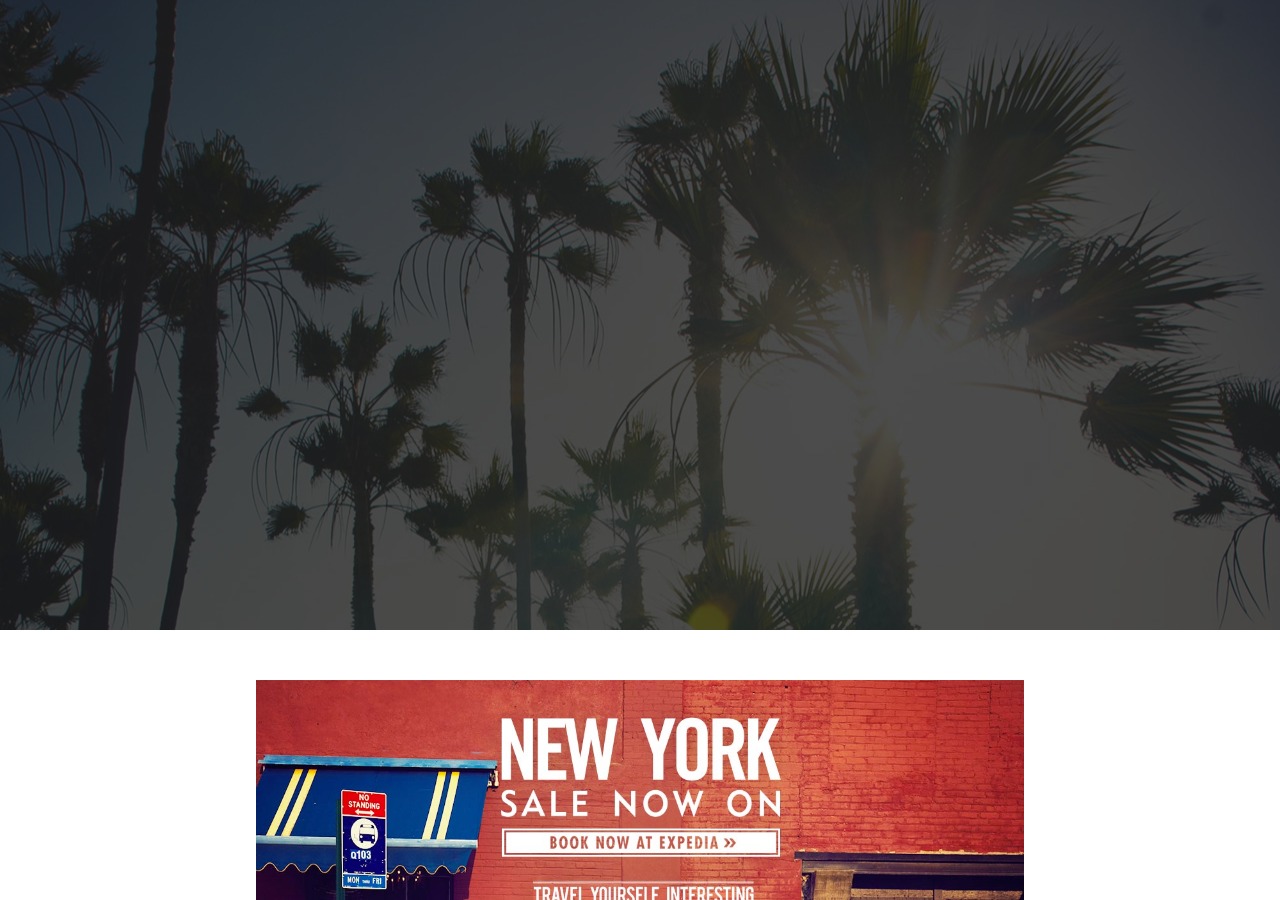
==== commit 95cae329: "New logo, button to top, other improvements" ====
--- a/works/expedia.html
+++ b/works/expedia.html
@@ -105,7 +105,20 @@
 	<div class="main-wrapper">
 		
 		<!-- HERO -->
-		<div class="workHero">
+		<div class="workHero" id="top">
+
+			<a href="../index.html" class="svg-link">
+				<header class="logo-wrapper">
+					<div class="logo title-animation">
+						<svg version="1.1" id="Capa_1" xmlns="http://www.w3.org/2000/svg" xmlns:xlink="http://www.w3.org/1999/xlink" x="0px" y="0px"
+								 viewBox="-186 279 26 44" style="enable-background:new -186 279 26 44;" xml:space="preserve">
+								 
+							<path class="st0" d="M-167.5,292L-167.5,292c-3,0-5.5-2.5-5.5-5.5l0,0c0-3,2.5-5.5,5.5-5.5l0,0c3,0,5.5,2.5,5.5,5.5l0,0
+								C-162,289.5-164.5,292-167.5,292z M-177,297v-16c-3.9,0-7,3.1-7,7v33h7v-13l-5-4h5h15v-7H-177z"/>
+						</svg>
+					</div>
+				</header>
+			</a>
 
 			<div class="hero-detail-bg-wrapper">
 				<div id="hero-expedia-bg"></div>
@@ -116,7 +129,7 @@
 				<h1 class="mainHeader header-project title-animation delay2">Expedia City Guides</h1>
 				<p id="main-subtitle" class="main-subtitle title-animation delay3">iPad advertorial partnership campaign with Metro&nbspnewspaper</p>
 			</div>
-			<a href="../index.html" class="back">Back to Home</a>
+			<!-- <a href="../index.html#projects" class="back">Back to Home</a> -->
 		</div>
 
 		
@@ -244,7 +257,7 @@
 		<div class="section">
 			<div class="section-wrapper contact-section">
 				<p class=" p-big section-title">Easy. <span class="h2">Contact me.</span></p>
-				<a href="mailto:hello@ferranhead.com?subject=Hi%20ferranhead%20let's%20get%20in%20touch!" target="_blank" ><h3 class=" mail-contact">hello@ferranhead.com</h3></a>
+				<a href="mailto:hello@ferranhead.com?subject=Hi%20ferranhead%20let's%20get%20in%20touch!" target="_blank" style="display:flex;"><h3 class="mail-contact">hello@ferranhead.com</h3></a>
 			</div>
 		</div>
 
@@ -272,8 +285,26 @@
 
 		<!-- FOOTER -->
 		<footer>
-			<div class="logo-footer-wrapper"><div class="logo-footer"></div></div>
+			<div class="logo-footer-wrapper">
+
+					<div class="logo-footer">
+						<a href="../index.html" class="svg-link">
+							<div class="logo title-animation">
+								<svg version="1.1" id="Capa_1" xmlns="http://www.w3.org/2000/svg" xmlns:xlink="http://www.w3.org/1999/xlink" x="0px" y="0px"
+										 viewBox="-186 279 26 44" style="enable-background:new -186 279 26 44;" xml:space="preserve">
+									<path class="st0" d="M-167.5,292L-167.5,292c-3,0-5.5-2.5-5.5-5.5l0,0c0-3,2.5-5.5,5.5-5.5l0,0c3,0,5.5,2.5,5.5,5.5l0,0
+										C-162,289.5-164.5,292-167.5,292z M-177,297v-16c-3.9,0-7,3.1-7,7v33h7v-13l-5-4h5h15v-7H-177z"/>
+								</svg>
+							</div>
+						</a>	
+					</div>
+				
+			</div>
 			<p class="p-small">Built with love by ©ferranhead 2015</p>
+
+			<!-- GO TO TOP -->
+			<a href="#top" class="btn_top"></a>
+			
 		</footer>
 
 
@@ -284,7 +315,7 @@
 		    <div class="table">
 		        <div class="cell">
 		            <img src="/img/728.gif">
-		            <p>Loading...</p>
+		            <p>Thinking...</p>
 		        </div>
 		    </div>
 		</div>
@@ -310,4 +341,22 @@
 });
 </script>
 
+<script type="text/javascript"> /*Smooths the transition to scroll top*/
+	$(function() {
+		var $wrapper = $('.main-wrapper');
+	  	$('a[href*=#]:not([href=#])').click(function() {
+		    if (location.pathname.replace(/^\//,'') == this.pathname.replace(/^\//,'') && location.hostname == this.hostname) {
+		      var target = $(this.hash);
+		      target = target.length ? target : $('[name=' + this.hash.slice(1) +']');
+		      if (target.length) {
+		      	$wrapper.animate({
+		          scrollTop: target.offset().top+$wrapper[0].scrollTop
+		        }, 750, "swing");
+		        return false;
+		      }
+		    }
+		});
+	});
+</script>
+
 </html>--- a/style/styles.css
+++ b/style/styles.css
@@ -12,7 +12,7 @@
   -moz-osx-font-smoothing: grayscale;
   text-rendering: optimizeLegibility;
   margin: 0 auto;
-  color: #b3b9bf;
+  color: #ffffff;
   margin-bottom: 20px;
   margin-top: 10px;
   line-height: 1.3em;
@@ -3716,13 +3716,12 @@
   height: 100%;
   padding: 0;
   margin: 0;
-  min-height: 630px;
   overflow: hidden;
 }
 body {
   background-color: #060607;
   width: 100%;
-  height: 100%;
+  min-height: 100%;
   margin: 0;
   padding: 0;
   top: 0;
@@ -3777,13 +3776,36 @@
   width: 100%;
   height: 100%;
   display: block;
-  position: relative;
+  position: absolute;
   overflow-y: scroll;
   -webkit-overflow-scrolling: touch;
 }
+.logo-wrapper {
+  position: absolute;
+  margin-left: -2px;
+  padding: 2em 25px 1em;
+  z-index: 999999999999;
+}
+.logo {
+  width: 1.3em;
+  height: 2.3em;
+  fill: #2780da;
+  -webkit-transition: fill .15s linear;
+  -moz-transition: fill .15s linear;
+  -o-transition: fill .15s linear;
+  transition: fill .15s linear;
+}
+a.svg-link {
+  position: relative;
+  display: block;
+  z-index: 9999999;
+}
+a.svg-link:hover .logo {
+  fill: #ffffff;
+}
 .mainHero {
   width: 100%;
-  height: 100vh;
+  height: 100%;
   margin: 0 auto;
   background-color: #1f2021;
 }
@@ -3791,33 +3813,36 @@
   position: relative;
   text-align: left;
   vertical-align: middle;
-  padding: 5.5em 30px 0;
+  padding: 7em 25px 0;
   max-width: 35em;
   z-index: 999999;
   opacity: 0;
 }
-@media (max-width: 350px) {
+@media (max-width: 415px) {
   .heroContent {
-    padding: 4.5em 30px 0;
+    padding: 6em 25px 0;
   }
 }
 @media (min-width: 1550px) {
   .heroContent {
     padding: 12em 30px 0;
-    max-width: 40em;
+    max-width: 45em;
   }
   .main-subtitle-sm {
-    font-size: 18px;
+    font-size: 20px;
   }
   .mainHeader {
-    font-size: 50px;
+    font-size: 56px;
+  }
+  .logo {
+    height: 3em;
   }
 }
 .hero-home-bg-wrapper {
   position: absolute;
   display: table;
   width: 100%;
-  height: 100vh;
+  height: 100%;
 }
 #hero-home-bg {
   width: 100%;
@@ -3853,8 +3878,17 @@
 .title-animation {
   visibility: visible !important;
   opacity: 1;
+  will-change: transform;
 }
 .title-animation {
+  opacity: 0;
+  -ms-transform: translateY(40px);
+  /* IE 9 */
+  -webkit-transform: translateY(40px);
+  /* Safari */
+  -moz-transform: translateY(40px);
+  /* Mozilla */
+  transform: translateY(40px);
   -webkit-backface-visibility: hidden;
   -webkit-perspective: 1000;
   -webkit-transform: translateZ(0);
@@ -3862,36 +3896,36 @@
   -moz-animation-fill-mode: both;
   -o-animation-fill-mode: both;
   animation-fill-mode: both;
-  animation: fadeInUp 1.3s cubic-bezier(0, 0.37, 0.2, 1);
-  -moz-animation: fadeInUp 1.3s cubic-bezier(0, 0.37, 0.2, 1);
+  animation: fadeInUp 1.3s cubic-bezier(0, 0.37, 0.2, 1) forwards;
+  -moz-animation: fadeInUp 1.3s cubic-bezier(0, 0.37, 0.2, 1) forwards;
   /* Firefox */
-  -webkit-animation: fadeInUp 1.3s cubic-bezier(0, 0.37, 0.2, 1);
+  -webkit-animation: fadeInUp 1.3s cubic-bezier(0, 0.37, 0.2, 1) forwards;
   /* Safari and Chrome */
-  -o-animation: fadeInUp 1.3s cubic-bezier(0, 0.37, 0.2, 1);
+  -o-animation: fadeInUp 1.3s cubic-bezier(0, 0.37, 0.2, 1) forwards;
   /* Opera */
-  -ms-animation: fadeInUp 1.3s cubic-bezier(0, 0.37, 0.2, 1);
+  -ms-animation: fadeInUp 1.3s cubic-bezier(0, 0.37, 0.2, 1) forwards;
   /* IE */
 }
 .title-animation.delay1 {
-  -webkit-animation-delay: 0s;
-  -moz-animation-delay: 0s;
-  animation-delay: 0s;
-  -ms-animation-delay: 0s;
-  -o-animation-delay: 0s;
+  -webkit-animation-delay: 0.2s;
+  -moz-animation-delay: 0.2s;
+  animation-delay: 0.2s;
+  -ms-animation-delay: 0.2s;
+  -o-animation-delay: 0.2s;
 }
 .title-animation.delay2 {
-  -webkit-animation-delay: 0.3s;
-  -moz-animation-delay: 0.3s;
-  animation-delay: 0.3s;
-  -ms-animation-delay: 0.3s;
-  -o-animation-delay: 0.3s;
+  -webkit-animation-delay: 0.5s;
+  -moz-animation-delay: 0.5s;
+  animation-delay: 0.5s;
+  -ms-animation-delay: 0.5s;
+  -o-animation-delay: 0.5s;
 }
 .title-animation.delay3 {
-  -webkit-animation-delay: 0.6s;
-  -moz-animation-delay: 0.6s;
-  animation-delay: 0.6s;
-  -ms-animation-delay: 0.6s;
-  -o-animation-delay: 0.6s;
+  -webkit-animation-delay: 0.8s;
+  -moz-animation-delay: 0.8s;
+  animation-delay: 0.8s;
+  -ms-animation-delay: 0.8s;
+  -o-animation-delay: 0.8s;
 }
 .fade-animation {
   -webkit-backface-visibility: hidden;
@@ -3923,13 +3957,13 @@
 .section-wrapper {
   display: table;
   margin: 0px auto;
-  padding: 90px 0px 20px;
+  padding: 50px 0px 20px;
   width: 100%;
   background-color: #060607;
 }
 @media (max-width: 1024px) {
   .section-wrapper {
-    padding-top: 60px;
+    padding-top: 40px;
     padding-bottom: 40px;
   }
 }
@@ -3941,7 +3975,7 @@
 }
 @media (max-width: 350px) {
   .section-wrapper {
-    padding-top: 60px;
+    padding-top: 20px;
     padding-bottom: 20px;
   }
 }
@@ -3969,7 +4003,6 @@
   }
 }
 .highlight {
-  /*color: @gold;*/
   color: #2780da;
 }
 /*THUMB GRID OF PROJECTS*/
@@ -3979,6 +4012,7 @@
   position: relative;
   height: 28rem;
   overflow: hidden;
+  will-change: transform, opacity;
 }
 @media (min-width: 1450px) {
   .thumb {
@@ -4177,9 +4211,6 @@
 #jgrant-thumb {
   background-image: url(../img/ferranhead-portfolio-james-grant-thumb2.jpg);
 }
-/*#deckapp-thumb {
-	background-image: url(../img/w3.jpg);
-}*/
 #personal-thumb {
   background-image: url(../img/ferranhead-portfolio-personalwork-thumb.jpg);
 }
@@ -4388,6 +4419,7 @@
   padding: 200px 0 240px;
 }
 .mail-contact {
+  display: table;
   padding: 10px 0 12px 0;
   color: #ffffff;
   margin: -25px auto;
@@ -4477,14 +4509,63 @@
   }
 }
 .logo-footer-wrapper {
+  display: table;
+  position: relative;
+  margin-bottom: 15px;
+  left: calc(50% - 25px);
+}
+@media (max-width: 450px) {
+  .logo-footer-wrapper {
+    margin-bottom: 5px;
+  }
+}
+.logo-footer {
+  padding: 7px 16px;
+}
+.btn_top {
+  position: absolute;
   display: block;
-  position: relative;
-  width: 50px;
-  height: 50px;
-  margin-bottom: 15px;
+  width: 40px;
+  height: 40px;
+  right: 20px;
   border-radius: 50%;
-  left: calc(50% - 25px);
-  background-color: white;
+  background-color: #1d1d1d;
+  opacity: .7;
+  -webkit-transition: opacity 0.8s cubic-bezier(0.23, 1, 0.32, 1);
+  -moz-transition: opacity 0.8s cubic-bezier(0.23, 1, 0.32, 1);
+  -ms-transition: opacity 0.8s cubic-bezier(0.23, 1, 0.32, 1);
+  transition: opacity 0.8s cubic-bezier(0.23, 1, 0.32, 1);
+}
+.btn_top:after {
+  content: "\279D";
+  margin: 5px 0;
+  display: inline-block;
+  width: 23px;
+  height: 28px;
+  font-size: 24px;
+  line-height: 1.2em;
+  color: #2780da;
+  transform: rotate(-90deg);
+  -ms-transform: rotate(-90deg);
+  /* IE 9 */
+  -moz-transform: rotate(-90deg);
+  /* Firefox */
+  -webkit-transform: rotate(-90deg);
+  /* Safari and Chrome */
+  -o-transform: rotate(-90deg);
+  /* Opera */
+  -webkit-transition: all 0.8s cubic-bezier(0.23, 1, 0.32, 1);
+  -moz-transition: all 0.8s cubic-bezier(0.23, 1, 0.32, 1);
+  -ms-transition: all 0.8s cubic-bezier(0.23, 1, 0.32, 1);
+  transition: all 0.8s cubic-bezier(0.23, 1, 0.32, 1);
+}
+.btn_top:hover {
+  opacity: 1;
+}
+@media (max-width: 420px) {
+  .btn_top {
+    right: 10px;
+  }
 }
 /*WORK PAGES*/
 .workHero {
@@ -4492,6 +4573,7 @@
   height: 70%;
   margin: 0 auto;
   display: table;
+  position: relative;
   background-color: #1f2021;
 }
 .hero-detail-bg-wrapper {
@@ -4504,15 +4586,9 @@
   .workHero {
     height: 60%;
   }
-  .hero-detail-bg-wrapper {
-    height: 60%;
-  }
 }
 @media (min-width: 401px) and (max-width: 1024px) {
   .workHero {
-    height: 85%;
-  }
-  .hero-detail-bg-wrapper {
     height: 85%;
   }
 }
@@ -4773,7 +4849,7 @@
   text-align: center;
   display: table-cell;
   vertical-align: middle;
-  padding: 90px 30px;
+  padding: 90px 20px;
   z-index: 999999;
 }
 .text-section {
@@ -4860,7 +4936,7 @@
 .img-devices-wrapper-top {
   display: table;
   width: 100%;
-  margin: -5em 0;
+  margin: -2em 0;
 }
 @media (max-width: 800px) {
   .img-devices-wrapper-top {
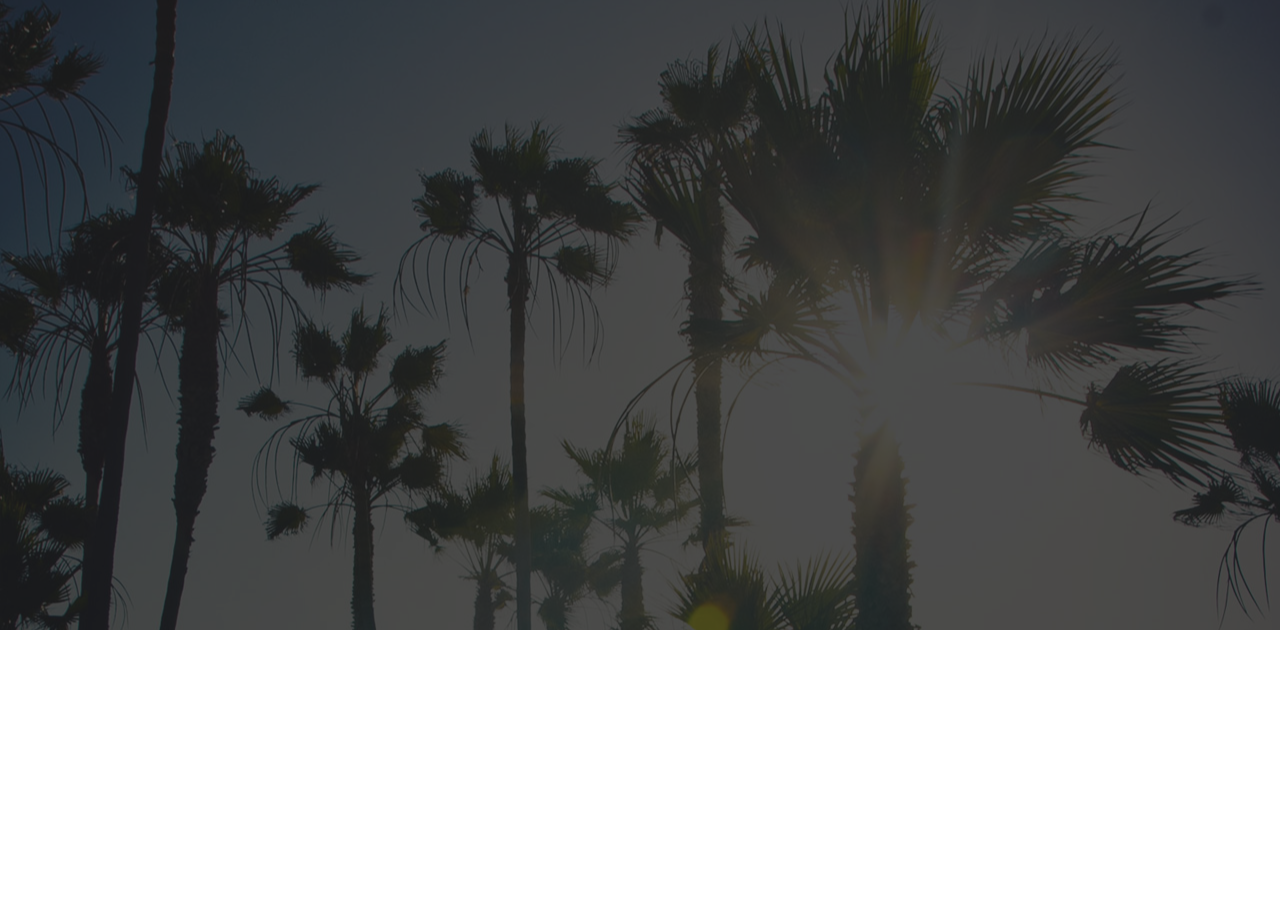
==== commit e80a3ca7: "Standarised margins, changed iguzzini header img" ====
--- a/works/expedia.html
+++ b/works/expedia.html
@@ -137,57 +137,63 @@
 		<div class="section">
 			<div class="section-wrapper detail-section">
 				<div class="detail-wrapper">
-					<div class="img-devices-wrapper" style="margin-top: 0;">
+
+					<div class="vimeo-container work_margin">
+						<iframe src="https://player.vimeo.com/video/86690201" width="1200" height="674" frameborder="0" webkitallowfullscreen mozallowfullscreen allowfullscreen></iframe>
+
+					</div>
+
+					<h5>Travel will never be the same</h5>
+					<p class=" description p2 text-section">Expedias' partnership with Metro free tabloid in UK created a new tool to visit cities around the globe, based on expert travelers and restless residents. To promote travel packages for the UK audience, we created a rich multimedia experience using videos, map interactions and&nbspanimations.</p>					
+
+					<div class="img-devices-wrapper work_margin">
+						<div class="grid-3col-gutter">
+						  <img src="../img/expedia-01-Ibiza-iPadStills-Cover.jpg" alt="Expedia | iPad advertorial partnership campaign with Metro newspaper" class="image-grid">
+						  </img>
+						</div>
+						<div class="grid-3col-gutter">
+						  <img src="../img/expedia-02-Ibiza-iPadStills-02Contents.jpg" alt="Expedia | iPad advertorial partnership campaign with Metro newspaper" class="image-grid">
+						  </img>
+						</div>
+						<div class="grid-3col-gutter">
+						  <img src="../img/expedia-03-Ibiza-iPadStills-03Host.jpg" alt="Expedia | iPad advertorial partnership campaign with Metro newspaper" class="image-grid">
+						  </img>
+						</div>
+						<div class="grid-3col-gutter">
+						  <img src="../img/expedia-04-Ibiza-iPadStills-04Map2.jpg" alt="Expedia | iPad advertorial partnership campaign with Metro newspaper" class="image-grid">
+						  </img>
+						</div>
+						<div class="grid-3col-gutter">
+						  <img src="../img/expedia-05-Ibiza-iPadStills-04Map3.jpg" alt="Expedia | iPad advertorial partnership campaign with Metro newspaper" class="image-grid">
+						  </img>
+						</div>
+						<div class="grid-3col-gutter">
+						  <img src="../img/expedia-06-Ibiza-iPadStills-05Itinerary.jpg" alt="Expedia | iPad advertorial partnership campaign with Metro newspaper" class="image-grid">
+						  </img>
+						</div>
+						<div class="grid-3col-gutter">
+						  <img src="../img/expedia-07-Ibiza-iPadStills-05Itinerary2.jpg" alt="Expedia | iPad advertorial partnership campaign with Metro newspaper" class="image-grid">
+						  </img>
+						</div>
+						<div class="grid-3col-gutter">
+						  <img src="../img/expedia-08-Ibiza-iPadStills-06Postcards.jpg" alt="Expedia | iPad advertorial partnership campaign with Metro newspaper" class="image-grid">
+						  </img>
+						</div>
+						<div class="grid-3col-gutter">
+						  <img src="../img/expedia-09-Ibiza-iPadStills-07Ad.jpg" alt="Expedia | iPad advertorial partnership campaign with Metro newspaper" class="image-grid">
+						  </img>
+						</div>
+					</div>
+
+					<p class=" description p2 text-section">After two phases, the campaign reached 12 cities and helped Expedia scope more than 500.000 impacts, 25.000 entries and increased the bookings in almost a&nbsp50%.</p>
+
+
+					<img alt="Expedia | Website" src="../img/ferranhead-expedia-barcelona-ad.jpg" class="image-detail  work_margin">
+					<img alt="Expedia | Website" src="../img/ferranhead-expedia-la-ad.jpg" class="image-detail work_margin">
+					
+					<div class="img-devices-wrapper work_margin">
 						<img alt="Expedia | iPad advertorial partnership campaign with Metro newspaper" src="../img/expedia-ny-top.jpg" class="image-detail img-devices">
 					</div>
-					<h5>Travel will never be the same</h5>
-					<p class=" description p2 text-section">"Through a different lens" is a partnership with the Metro free tabloid in UK, acting as a tool for travelers to discover tips and tricks of the main cities around the globe from travel experts and restless&nbspresidents.</p>
-					<p class=" description p2 text-section">The campaign promoted travel packages for the UK audience and deliver rich multimedia experiences with video, map interactivity and&nbspanimations.</p>
-
-					<div class="img-devices-wrapper">
-						<div class="grid-3col-gutter">
-						  <img src="../img/expedia-01-Ibiza-iPadStills-Cover.jpg" alt="Expedia | iPad advertorial partnership campaign with Metro newspaper" class="image-grid">
-						  </img>
-						</div>
-						<div class="grid-3col-gutter">
-						  <img src="../img/expedia-02-Ibiza-iPadStills-02Contents.jpg" alt="Expedia | iPad advertorial partnership campaign with Metro newspaper" class="image-grid">
-						  </img>
-						</div>
-						<div class="grid-3col-gutter">
-						  <img src="../img/expedia-03-Ibiza-iPadStills-03Host.jpg" alt="Expedia | iPad advertorial partnership campaign with Metro newspaper" class="image-grid">
-						  </img>
-						</div>
-						<div class="grid-3col-gutter">
-						  <img src="../img/expedia-04-Ibiza-iPadStills-04Map2.jpg" alt="Expedia | iPad advertorial partnership campaign with Metro newspaper" class="image-grid">
-						  </img>
-						</div>
-						<div class="grid-3col-gutter">
-						  <img src="../img/expedia-05-Ibiza-iPadStills-04Map3.jpg" alt="Expedia | iPad advertorial partnership campaign with Metro newspaper" class="image-grid">
-						  </img>
-						</div>
-						<div class="grid-3col-gutter">
-						  <img src="../img/expedia-06-Ibiza-iPadStills-05Itinerary.jpg" alt="Expedia | iPad advertorial partnership campaign with Metro newspaper" class="image-grid">
-						  </img>
-						</div>
-						<div class="grid-3col-gutter">
-						  <img src="../img/expedia-07-Ibiza-iPadStills-05Itinerary2.jpg" alt="Expedia | iPad advertorial partnership campaign with Metro newspaper" class="image-grid">
-						  </img>
-						</div>
-						<div class="grid-3col-gutter">
-						  <img src="../img/expedia-08-Ibiza-iPadStills-06Postcards.jpg" alt="Expedia | iPad advertorial partnership campaign with Metro newspaper" class="image-grid">
-						  </img>
-						</div>
-						<div class="grid-3col-gutter">
-						  <img src="../img/expedia-09-Ibiza-iPadStills-07Ad.jpg" alt="Expedia | iPad advertorial partnership campaign with Metro newspaper" class="image-grid">
-						  </img>
-						</div>
-					</div>
-
-					<p class=" description p2 text-section">The campaign, after two phases, reached 12 cities and helped Expedia scope more than 500.000 impacts, 25.000 entries and increased almost 50% in bookings.</p>
-
-
-					<img alt="Expedia | Website" src="../img/ferranhead-expedia-barcelona-ad.jpg" class="image-detail">
-					<img alt="Expedia | Website" src="../img/ferranhead-expedia-la-ad.jpg" class="image-detail">
 				</div>
 			</div>
 
@@ -199,14 +205,9 @@
 				<div class="detail-wrapper">
 
 					<h5>A rich experience off and online</h5>
-					<p class=" description p2 text-section">The premium editorial design was expanded from digital to print. UK's Metro customers could enjoy the experience in both digital and print platforms.</p>
-
-					<img alt="Expedia | iPad advertorial partnership campaign with Metro newspaper" src="../img/ferranhead_Expedia_DPS_Berlin.jpg" class="image-detail">
-
-					<div class="vimeo-container">
-						<iframe src="https://player.vimeo.com/video/86690201" width="1200" height="674" frameborder="0" webkitallowfullscreen mozallowfullscreen allowfullscreen></iframe>
-
-					</div>
+					<p class=" description p2 text-section">The premium editorial design was expanded from digital to print. UK's Metro customers could enjoy the experience on both, digital and print,&nbspplatforms.</p>
+
+					<img alt="Expedia | iPad advertorial partnership campaign with Metro newspaper" src="../img/ferranhead_Expedia_DPS_Berlin.jpg" class="image-detail work_margin">
 
 					<div class="team-section">
 						<div class="team-wrapper">
@@ -225,7 +226,7 @@
 
 		<!-- PROJECTS -->
 		<div class="section">
-			<div class="section-wrapper">
+			<div class="section-wrapper projects_margin">
 				<p class=" p-big section-title">&amp more. <span class="h2">Related work.</span></p>
 			</div>
 			<div class="thumb-wrapper">
@@ -300,7 +301,7 @@
 					</div>
 				
 			</div>
-			<p class="p-small">Built with love by ©ferranhead 2015</p>
+			<p class="p-small">Built with love by ©ferranhead 2017</p>
 
 			<!-- GO TO TOP -->
 			<a href="#top" class="btn_top"></a>
--- a/style/styles.css
+++ b/style/styles.css
@@ -111,7 +111,6 @@
   margin: 0 auto;
   text-transform: uppercase;
   margin-bottom: 1em;
-  margin-top: 3em;
   max-width: 650px;
 }
 .h5 {
@@ -126,7 +125,6 @@
   margin: 0 auto;
   text-transform: uppercase;
   margin-bottom: 1em;
-  margin-top: 3em;
   max-width: 650px;
 }
 p {
@@ -186,6 +184,12 @@
 }
 .bold {
   font-weight: bold;
+  font-size: 16px !important;
+  letter-spacing: 0.02em;
+  color: #7c8690 !important;
+}
+p + h5 {
+  padding-top: 3em;
 }
 /*
 Animate.css - http://daneden.me/animate
@@ -3795,12 +3799,12 @@
   -o-transition: fill .15s linear;
   transition: fill .15s linear;
 }
-a.svg-link {
+.svg-link {
   position: relative;
   display: block;
   z-index: 9999999;
 }
-a.svg-link:hover .logo {
+.svg-link:hover .logo {
   fill: #ffffff;
 }
 .mainHero {
@@ -3945,7 +3949,6 @@
   -ms-animation: fadeIn 1.3s cubic-bezier(0, 0.37, 0.2, 1);
   /* IE */
 }
-/*QUOTE*/
 /*PROJECTS*/
 .section {
   position: relative;
@@ -3957,27 +3960,8 @@
 .section-wrapper {
   display: table;
   margin: 0px auto;
-  padding: 50px 0px 20px;
   width: 100%;
   background-color: #060607;
-}
-@media (max-width: 1024px) {
-  .section-wrapper {
-    padding-top: 40px;
-    padding-bottom: 40px;
-  }
-}
-@media (max-width: 768px) {
-  .section-wrapper {
-    padding-top: 40px;
-    padding-bottom: 30px;
-  }
-}
-@media (max-width: 350px) {
-  .section-wrapper {
-    padding-top: 20px;
-    padding-bottom: 20px;
-  }
 }
 .section-title {
   text-align: center;
@@ -4437,7 +4421,7 @@
     margin: 0 auto;
   }
   .contact-section {
-    padding: 50px 0 60px;
+    padding: 80px 0 90px;
   }
 }
 @media (min-width: 401px) and (max-width: 1024px) {
@@ -4447,7 +4431,7 @@
   }
   /*.contact-section {padding: 50px 80px;}*/
   .contact-section {
-    padding: 100px 0 110px;
+    padding: 120px 0 130px;
   }
 }
 @media (max-width: 329px) {
@@ -4568,6 +4552,23 @@
   }
 }
 /*WORK PAGES*/
+.work_margin {
+  margin: 3em 0;
+}
+.projects_margin {
+  margin: 4em 0 1em;
+}
+@media (max-width: 320px) {
+  .projects_margin {
+    margin-bottom: 0.3em;
+    margin-top: 3em;
+  }
+}
+@media (min-width: 321px) and (max-width: 1024px) {
+  .projects_margin {
+    margin-bottom: 2em;
+  }
+}
 .workHero {
   width: 100%;
   height: 70%;
@@ -4640,7 +4641,7 @@
   width: 100%;
   height: 100%;
   background-image: url(../img/ferranhead-portfolio-iguzzini-hero.jpg);
-  background-position: bottom;
+  background-position: center;
   background-repeat: no-repeat;
   background-size: cover;
   right: 0;
@@ -4705,10 +4706,12 @@
   position: relative;
   width: 60%;
   margin: 0 auto;
+  margin-top: 5em;
 }
 @media (max-width: 768px) {
   .detail-wrapper {
     width: 85%;
+    margin-top: 3em;
   }
 }
 @media (min-width: 769px) and (max-width: 1024px) {
@@ -4720,7 +4723,12 @@
   color: #7c8690 !important;
 }
 .team-wrapper {
-  margin: 2em 0px 3em;
+  margin: 2em 0px 5em;
+}
+@media (max-width: 415px) {
+  .team-wrapper {
+    margin: 0.5em 0px 3.5em;
+  }
 }
 .description {
   position: relative;
@@ -4736,7 +4744,6 @@
   width: 100%;
   height: auto;
   display: table-cell;
-  margin: 4em 0;
 }
 .image-mobile-wrapper {
   display: block;
@@ -4861,7 +4868,7 @@
   padding-bottom: 56.25%;
   /* 16:9 */
   height: 0;
-  margin: 4em 0;
+  margin-top: 2em;
 }
 .vimeo-container iframe {
   position: absolute;
@@ -4874,6 +4881,7 @@
   display: block;
   position: relative;
   margin: 0 auto;
+  margin-top: 4em;
   width: 100%;
   border-top: 1px solid #e1e1e1;
 }
@@ -4904,19 +4912,30 @@
     width: 100%;
     margin-bottom: 30px;
   }
+  .detail-grid-3:nth-last-child(1) {
+    margin-bottom: 0;
+  }
 }
 .detail-margin {
   margin: 2em 0;
   display: inline-block;
 }
+@media (max-width: 1024px) {
+  .detail-margin {
+    margin: 3em 0;
+  }
+}
 .detail-grid-4 {
   float: left;
-  width: calc(25% - 10px);
+  width: calc(25% - 8px);
   height: auto;
   display: inline-block;
   position: relative;
   margin-right: 10px;
   margin-bottom: 20px;
+}
+.detail-grid-4:nth-of-type(4n) {
+  margin-right: 0;
 }
 .detail-grid-2 {
   float: left;
@@ -4932,21 +4951,13 @@
   .detail-grid-2 {
     width: 100%;
   }
-}
-.img-devices-wrapper-top {
-  display: table;
-  width: 100%;
-  margin: -2em 0;
-}
-@media (max-width: 800px) {
-  .img-devices-wrapper-top {
-    margin: -4em 0;
+  .detail-grid-4 {
+    width: calc(50% - 10px);
   }
 }
 .img-devices-wrapper {
   display: table;
   width: 100%;
-  margin: 3em 0;
 }
 .img-devices {
   display: table-cell;
@@ -4957,7 +4968,7 @@
   display: table;
   width: 100%;
   height: 100%;
-  padding-top: 2em;
+  padding-top: 4em;
   background-color: #ffffff;
 }
 .image-breaker {
@@ -4977,6 +4988,11 @@
     height: 12em;
   }
   .breaker-wrapper {
+    padding-top: 3em;
+  }
+}
+@media (max-width: 320px) {
+  .breaker-wrapper {
     padding-top: 1em;
   }
 }
@@ -4989,8 +5005,10 @@
 .image-breaker-expedia {
   background-image: url(../img/ferranhead-expedia-screen-long.jpg);
 }
-.jg-img-devices-wrapper {
-  margin: -2em 0;
+@media (max-width: 768px) {
+  .image-breaker-expedia {
+    background-position: center left;
+  }
 }
 .grid-3col-gutter {
   display: inline-block;
